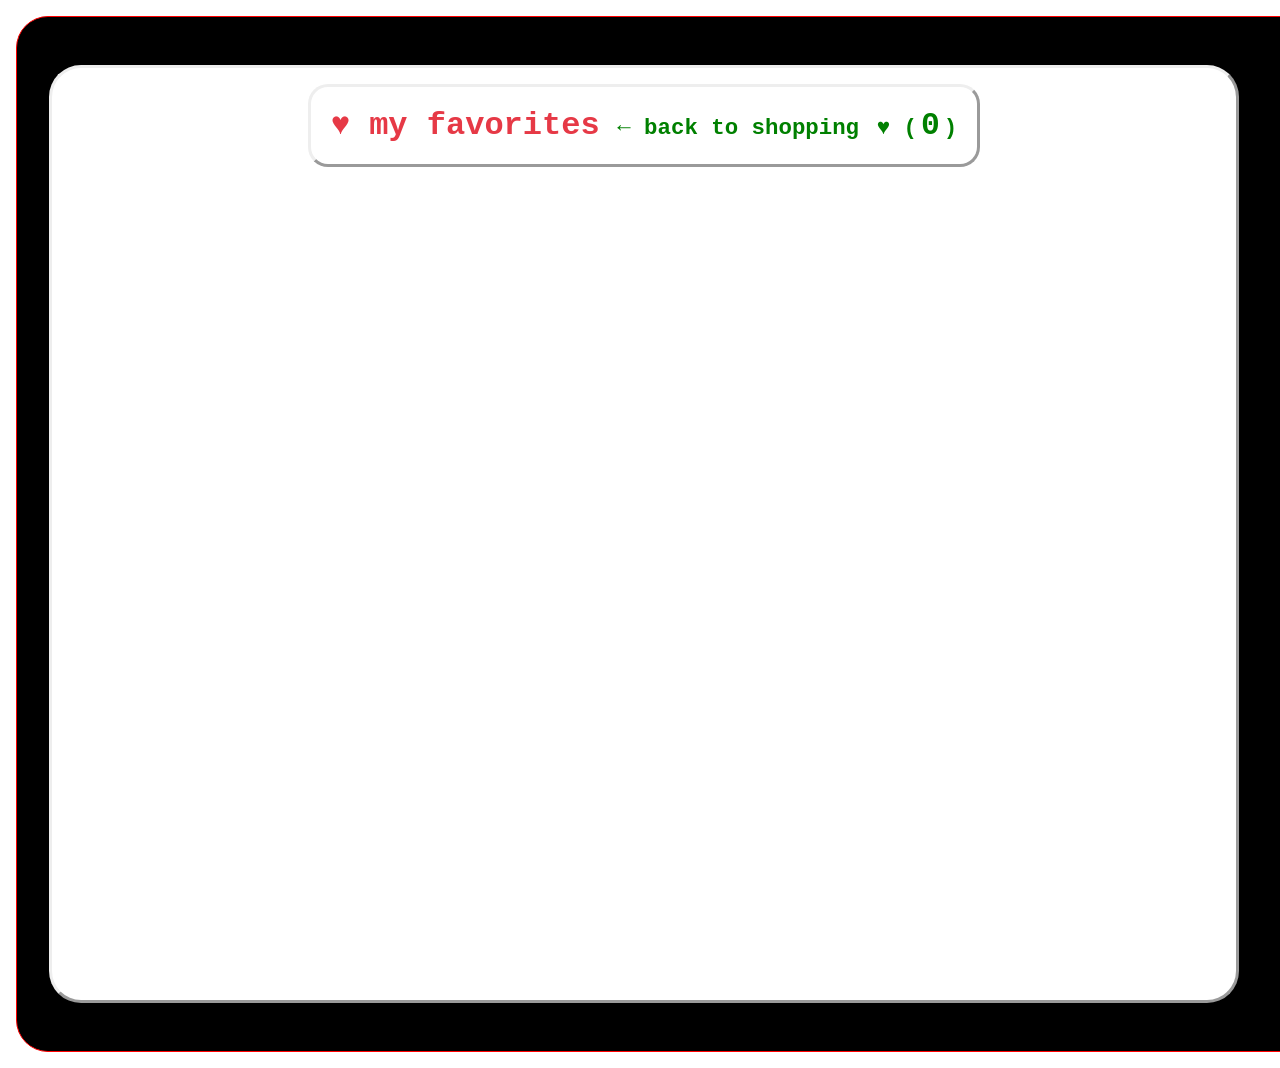
==== index.html/favorites.html @ 65c7c41a "Add files via upload" ====
<!DOCTYPE html>
<html lang="en">
<head>
    <meta charset="UTF-8">
    <meta name="viewport" content="width=device-width, initial-scale=1.0">
    <title>My Favorites - Sean10</title>
    
    <!-- Font Awesome for icons -->
    <link rel="stylesheet" href="https://cdnjs.cloudflare.com/ajax/libs/font-awesome/6.4.2/css/all.min.css" />
    
    <!-- LINK YOUR MAIN CSS HERE TOO -->
    <link rel="stylesheet" href="style.css"> 
    <link rel="stylesheet" href="favorites.css">

    <!-- Data must load before logic -->
   
</head>
<body>
<main>
    
    <div class="back"> <h1>♥️ My Favorites</h1>
        <a href="index.html">← Back to shopping</a>
        <span class="nav-fav">♥️ (<span class="fav-count">0</span>)</span>
    
</div>
   

    <div id="fav-container" class="fav-grid"></div>

    <div id="empty-msg" style="display:none;">
        <!-- <p>No favorites yet.</p> -->
        <a href="index.html">Go shopping</a>
    </div>

</main>
 <script src="products.js"></script> 
    <!-- <script src="favorites-logic.js"></script>  -->
</body>
</html>
---- index.html/style.css ----
@import url('https://fonts.googleapis.com/css2?family=poppins:wght@300;400;500;600;700;800;900&display=swap');
@import url("https://cdn.jsdelivr.net/npm/bootstrap-icons@1.11.3/font/bootstrap-icons.min.css");



:root {
  --bg-color:#333;
  --second-bg-color:#1913468b;
  --text-color:#ededed;
  --main-color:#aa0e9ae0;
  --sean-color:yellowgreen;
}

*{
    margin: 0;
    padding: 0;
}

/* used
p
img
h3
span*2
h6
h7
h1
all items margin top & bottom set to 15px
*/


/* free
  h2
  h4
  h5
*/


  header,footer,.product-container{
    padding: 1em;
    border-radius: 10px;
  }

 

body  {
    border: 1px red solid;
    margin-left: 6em;
    margin-right: 6em;
    margin-top: 1em;
    margin-bottom: 1em;
    padding-top: 5px;
    padding-bottom: 5px;
    padding-left: 15px;
    padding-right: 15px;
    text-transform: lowercase;
  min-height: 100vh;
   background-color:var(--bg-color);
   display: grid;
   grid-template-columns:350px 1fr;
   grid-template-rows: auto 1fr auto;
   grid-template-areas: 
   "header header"
   "sidebar main"
   "sidebar footer";
  }

  header {
    grid-area: header;
     margin-top: 4em;
    font-size: 12px;
    padding-top: 5px;
    padding-bottom: 5px;
    padding-left: 15px;
    margin-left: 6em;
    margin-right: 8em;
    border: 1px red solid;
    text-transform: lowercase;
    justify-content: center;
    align-items: center;
    /* font-family: 'poppins', sans-serif; */
    font-family: 'Courier New', Courier, monospace;
    background: #fff;
  }
  aside {
    grid-area: sidebar;
    /* height:calc( 100vh-280px);
    top: 280px; */
    height:calc( 100vh-500px);
     top: 500px;
   height: 100vh;
    height: 100dvh;
    align-items: center;
    position: sticky;
    margin-left: 6em;
    margin-right: 6em;
    margin-top: 6em;
    font-size: 1rem;
    /* padding-top: 5px; */
    /* padding-bottom: 5px; */
    margin-bottom: 1em;
    padding-left: 15px;
    padding-right: 15px;
    text-transform: lowercase;
    justify-content: center;
    /* overflow-y: auto; */
    scrollbar-width: thin;
    scrollbar-gutter: stable;
    font-family: cursive;
    /* overflow-y: auto; */
  /* Optional: Stylish scrollbars for a cleaner look */
    /* scrollbar-width: thin; */
     /* scrollbar-gutter: stable;(Optional) Prevents the layout from "jumping" when the scrollbar appears or disappears. */
    color: #fff;
    word-spacing: 2px;
    border-radius: 10% 50% 10% 50% / 50% 10% 50% 10%;
    /* start of glass */
   background: rgba(255, 255, 255, 0.2);
   /* background: #fff; */
    backdrop-filter: blur(10px);
    -webkit-backdrop-filter: blur(10px);
    border: 1px solid rgba(255, 255, 255, 0.3);
    box-shadow: 0 4px 30px rgba(0, 0, 0, 0.1);
    padding: 20px;
   /* end of glass */
  }



  aside .sidebar-content {
    text-align: center;
    display: flex;
    flex-direction: column;
    align-items: center;
    justify-content: center;
    border: yellowgreen 2px dotted;
    padding: min(1rem, 8%);
    border-radius: 50% 10% 50% 10% / 10% 50% 10% 50%;;
    margin-bottom: 5rem;
    position: relative;
  }

  
  
/* hidden  cards that don't match the selected category.   START*/
  aside .sidebar-content.hidden {
     display: none !important; }
/* hidden  cards that don't match the selected category.   END*/
 
  aside .sidebar-content:hover {
    transform: scale(1.02);
    box-shadow: 0 4px 8px rgba(0, 0, 0, 0.2);
    transition: transform 0.3s ease, box-shadow 0.3s ease;

  }
    aside .sidebar-content span {
    font-size: 10px;
    font-weight: 800;
    margin: 10px;
    border-radius: 8px;
    text-transform: uppercase;
    border: 1px red solid;
    padding: 5px;
    background: #000;
    color: yellowgreen;
    text-decoration: dotted;
   position: relative;
    right: -4.5rem;
    top: -4rem;
    z-index: -1;
  }


  aside .sidebar-content img {
    border: 2px red solid;
    border-radius: 20px;
    max-width: 100%;
    margin: 5px;
    height: auto;
    aspect-ratio: 1 / 1;
    object-fit: cover;
    /* background: red; */
    padding: min(.2rem, 8%);
    margin-top: -90px;
    rotate: 10deg;
    margin-bottom: 10px;
    height:100px;
     width:110px;
  }

  
  aside .sidebar-content h1 {
    font-size: 0.8rem;
    font-weight: 200;
    /* margin: 10px; */
    align-items: center;
    text-align: center;
    border-radius: 8px;
    text-transform: uppercase;
    border: 1px red solid;
    padding: 5px;
    background-color: #000;
    color: yellowgreen;
  }


  aside .sidebar-content .title {
    color: green;
    padding: 4px;
    background: #fff;
    border-radius: 20px;
    font-size: clamp(1em, (5vh + 1em), 2em);
  }
   /* navButton start/close and open */
 /* --- Small Screens (Mobile) --- */
@media (max-width: 767px) {
  #sidebar {
    display: none; /* Start hidden */
  }

  /* When the JavaScript adds the .open class, show it */
  #sidebar.open {
    position: sticky;
        position: fixed;
        top: -3.7em;
        left: 0;
        width: 80dvw;
        width: 40vw;
        height: 90vh;
        height: 90dvh;
        background: black;
        z-index: 9999;
  }
}

/* --- Large Screens (Desktop) --- */
@media (min-width: 768px) {
  #sidebar {
    display: block !important; /* Always visible on desktop */
  }
  
  #navButton {
    display: none; /* Hide the toggle button on desktop */
  }
}
   /* navButton end/close and open */

  /* Hide all items starting from the 6th one */
  /* Hide all items initially except the first few */
.sidebar-content.product {
    display: none;
}

/* Show only the first 2 items initially (adjust number as needed) */
.sidebar-content.product.visible-item {
    display: block;
}

/* Optional: Add smooth transition */
.sidebar-content.product {
    transition: opacity 0.3s ease;
}

/* When showing all items */
.sidebar-content.product.show-all {
    display: block;
    opacity: 1;
}



/* Button styling */
#toggleBtn {
  margin-top: 10px;
    color: forestgreen;
    /* position: relative; */
    align-items: center;
    text-align: center;
    font-size: 15px;
    text-transform: lowercase;
    display: flex;
    padding: 5px;
    border-radius: 10px;
    background: #000;
}

#toggleBtn:hover{
 background-color: #0056b3;
  border: groove;
  padding: 5px;
}


.pagination-controls {
    display: flex;
    gap: 10px;
    margin-top: 20px;
    justify-content: center;
    margin-top: -3em;
}

.pagination-btn {
    padding: 10px 20px;
    background-color: #f0f0f0;
    border: 1px solid #ddd;
    border-radius: 4px;
    cursor: pointer;
    font-size: 14px;
    height: fit-content;
    transition: all 0.3s ease;
}

.pagination-btn:hover:not(:disabled) {
    background-color: #007bff;
    color: white;
    border-color: #007bff;
}

.pagination-btn:disabled {
    opacity: 0.5;
    cursor: not-allowed;
}

#prevBtn {
    background-color: #6c757d;
    color: white;
}

#nextBtn {
    background-color: #28a745;
    color: white;
}

/* start of channel */
#channel{
  /* width: clamp(150px, 50vw, 120px); */
  display: flex;
  flex-wrap: wrap;
  justify-content: center;
  align-items: center;
  text-align: center;
  padding: min(2em, 5%);
  border: groove 2px;
  overflow: hidden;
  background: #000;
  border-top-left-radius: 20px;
  border-bottom-right-radius: 20px;
  font-family: 'Courier New', Courier, monospace;
    margin-top: 1em;
     transition: all 0.2s ease-out;
}

#channel:hover{
   box-shadow: inset 0 0 0 2px #25D366; /* Inner border effect */
}

#channel ul{
  justify-content: center;
  align-items: center;
  text-align: center;
  padding: min(2em, 5%);
  display: flex;
  flex-wrap: wrap;
  text-decoration: none;
}

#channel li{
  justify-content: center;
  align-items: center;
  text-align: center;
  /* padding: min(2em, 5%); */
  display: flex;
  flex-wrap: wrap;
  text-decoration: none;
  margin: 5px;
  /* padding: min(1em, 10%); */
  font-size: clamp(2em, calc(1vh + 1em), 2em);
}

#channel li .bi{
  font-size: clamp(1em, calc(1vh + 1em), 1em);
  cursor: pointer;
  transition: all 0.3s ease-out;
}
#channel li .bi.modal.active{
      background-color: #333;
    color: white;
    border: 2px solid gold;
}
#channel li .bi:hover{
  transform: scale(1.1); /* Example: slight zoom */
}

#channel li .bi-whatsapp{
  color: #25d366;
}

#channel li .bi-whatsapp:hover {
  /* Add your hover styles here */
  color: teal; /* Example: WhatsApp green */
}

#channel li .bi-telegram{
  color: #24a1de;
}
#channel li .bi-telegram:hover {
  color: #0088cc;
}

#channel p{
       border-radius: 10px;
    color: #000;
    background: orangered;
   padding: min(1em, 2%);
  font-weight: 600;
  font-size: clamp(1em, calc(1vh + 1em), 2em);
}
/* end of channel */



/* END OF SIDEBAR */

  main {
    grid-area: main;
    background: #fff;
    font-family: 'Courier New', Courier, monospace;
      border: 1px red solid;
    /* margin-left: 6em; */
    margin-right: 6em;
    margin-top: 1em;
    margin-bottom: 1em;
    padding-top: 5px;
    padding-bottom: 5px;
    padding-left: 15px;
    padding-right: 15px;
    text-transform: lowercase;
    justify-content: center;
align-items: center; 
  }

  footer {
    grid-area: footer;
  }

/* background blur */
/* .bg-image { */
  /* The image used */
  /* background-image: url("/images/george2.jpg"); */

  /* Add the blur effect */
  /* filter: blur(8px); */
  /* -webkit-filter: blur(8px); */

  /* Full height */
  /* height: 100%; */

  /* Center and scale the image nicely */
  /* background-position: center; */
  /* background-repeat: no-repeat; */
  /* background-size: cover; */
/* } */

/* end of that above */


  /* USED BOX*/
  /* 
   <div class="product-container">  ----1---
       
        <div class="product"  data-category="jewerly">
          <img src="/images/hp z book 15 work station.jpg" alt="hp z book 15"> 
          <div class="group"><h3>hp z book 15</h3> <h5>used</h5></div>
          <p>Price:  <del>$370.4</del><span style="color: forestgreen; font-size: 20px; margin-top: 1px; overflow: hidden;"><b>$344.1</b></span><span>offer 7%</span></p>
          <div class="contacts"><a href="tel:+256750812318"><i class="bi bi-telephone"></i></a>  <a href="#"><i class="bi bi-telegram"></i></a> <a href="whatsapp://+256750812318"><i class="bi bi-whatsapp"></i></a> <a href="#"><i class="bi bi-wechat"></i></a>  <button>Add to Cart</button></div>
         <h6>location; <span>uae abu dhabi</span><iframe src="https://www.google.com/maps/embed?pb=!1m18!1m12!1m3!1d7344.456522077665!2d54.48444080000001!3d24.368420600000007!2m3!1f0!2f0!3f0!3m2!1i1024!2i768!4f13.1!3m3!1m2!1s0x3e5e413ebd13d805%3A0xa30ec5a4782255c4!2sBudget%20Rent%20a%20Car%20%7C%20Musaffah%20Abu%20Dhabi!5e1!3m2!1sen!2sae!4v1722891807268!5m2!1sen!2sae"  allowfullscreen="" loading="lazy" referrerpolicy="no-referrer-when-downgrade"></iframe></h6>
         <div class="piece">1 piece available</div>
        </div>
       
    
    

    
    */

    /* FREE/NEW BOX  ----1---*/  

    /* 
      <div class="product"  data-category="game_controllers">
          <img src="/images/hp z book 15 work station.jpg" alt="hp z book 15"> 
          <div class="group"><h3>  xbox controller</h3> <h5>new</h5></div>
          <p>Price:<del>$71.42</del><span style="color: forestgreen; font-size: 20px; margin-top: 1px; overflow: hidden;"><b>$57.14</b></span><span>offer 20%</span></p>  
          <div class="contacts"><a href="tel:+256750812318"><i class="bi bi-telephone"></i></a>  <a href="#"><i class="bi bi-telegram"></i></a> <a href="whatsapp://+256750812318"><i class="bi bi-whatsapp"></i></a> <a href="#"><i class="bi bi-wechat"></i></a>  <button>Add to Cart</button></div>
          <h6>location; <span>uae abu dhabi</span><iframe src="https://www.google.com/maps/embed?pb=!1m18!1m12!1m3!1d7344.456522077665!2d54.48444080000001!3d24.368420600000007!2m3!1f0!2f0!3f0!3m2!1i1024!2i768!4f13.1!3m3!1m2!1s0x3e5e413ebd13d805%3A0xa30ec5a4782255c4!2sBudget%20Rent%20a%20Car%20%7C%20Musaffah%20Abu%20Dhabi!5e1!3m2!1sen!2sae!4v1722891807268!5m2!1sen!2sae"  allowfullscreen="" loading="lazy" referrerpolicy="no-referrer-when-downgrade"></iframe></h6>
          <!-- <div class="supplier"><span>MADE IN</span><img src="https://upload.wikimedia.org/wikipedia/commons/thumb/f/fc/Flag_of_Mexico.svg/1920px-Flag_of_Mexico.svg.png" alt=""></div> -->
         <div class="between">min.order: 1 piece</div>
        </div>
       
        
        */
 





        /* END OF RETURN BOX */

        /* nav button{
          display: none;
        } */

  header p {
    margin: 5px;
    overflow: hidden;
    color: yellowgreen;
    opacity: .7;
    font-size: clamp(1rem ,calc(7vh + 1rem), 1rem);
    padding: 5px;
    font-weight: 900;
    background: #333;
    border-radius: 4px;
    border: 1px red solid;
    justify-content: center;
    align-items: center;
  }


  


.logo {
  overflow: hidden;
  border: 1px red solid;
  justify-content: center;
  align-items: center;
  padding:1em;
  font-family: 'Courier New', Courier, monospace;
}

.logo .logo  {
  /* background: linear-gradient(to left, #4CAF50, blue, cyan, red, yellowgreen);  */
    /* background: linear-gradient(to left, black, yellow, red); */
    /* background-clip: text; */
    /* color: transparent; */
    color: green;
    border-radius: 10% 20% 40%;
    border-right-style: hidden;
    padding: 5px;
    /* border-radius: 10px; */
    text-decoration: none;
    font-size: 40px;
    font-weight: 800;
    border-top: solid;
    /* color: peru; */
    animation: bounce 7s infinite;
}


@keyframes bounce {
  0%, 20%, 50%, 80%, 100% {
    transform: translateY(0);
  }
  40% {
    transform: translateY(-30px);
  }
  60% {
    transform: translateY(-15px);
  }
 
}





  /* search */

 form{
  border: 1px red solid;
  padding: 5px;
  justify-content: center;
  align-items: center;
 }

.logo span {
  float: right;
display: inline-flex;
align-items: center;
}

.logo span input[type="search"] {
  font-family: 'Courier New', Courier, monospace;
padding: 10px;
border: 1px solid #ccc;
border-radius: 7px 0 0 7px; /* Match button border radius */
width: 65%;
/* border: #000 inset 3px; */
border: groove;
}

.logo span button {
  font-family: 'Courier New', Courier, monospace;
  font-size: 12px;
padding: 10px 20px;
background-color: #4CAF50;
color: white;
border: none;
border-radius: 0 7px 7px 0;
cursor: pointer;
border: #333 solid 1px;
}


.logo span button:hover{
transform: scale(1.1);
color: yellow;
}


/* sign */

.logo .login  {
  justify-content: center;
  align-items: center;
  border: red 1px solid;
  width: 300px;
  justify-content:space-between;
  align-items: center;
  display: flex;
  flex-wrap: wrap;
  gap: 30px;
  padding: 10px;
  position: relative;
  margin-right: 50px;
}
.logo .login  a{
  color:red;
  background: none;
  cursor: pointer;
  font-size: 20px;
  text-decoration: none;
}


.logo .login  a:hover{
  color: green;
}
/* sign end */


/* the icons */
.logo .login .bi-cart {
  font-family: 'poppins', sans-serif;
  color: green;
  font-size: 20px;

}
.logo .login .bi-cart:hover {
  /* transform: scale(1.2); */
  color:blue;
  cursor: pointer;
}
/* icon end */



/* END OF NAV */




/* Target the anchor tags (links) within the list items (li) */
header .buttons{
  top: 0;
  position: sticky;
  justify-content:space-between;
  align-items: center;
  display:flex;
 flex-wrap: wrap;
 text-align: center;
}


header .buttons button{
  /* top: 0;
  position: sticky; */
 text-transform: lowercase;
 margin: 4px;
  /* Set the text decoration to none to remove the underline */
  text-decoration: none;
  /* Set the initial font color */
  color: #333/* Adjust this value for your desired color */;
  opacity: 1.8;
  font-size: clamp(0.7rem ,calc(7vh + 1rem), 1rem);
  font-weight: 600;
  background-color: #ccc;
  padding: 4px;
  gap: 10px;
  cursor: pointer;
  border-radius: 6px;

}


/* Style for the hover effect (when the mouse is over a link) */
header .buttons button:hover{
  transform: scale(1.1);
  /* Change the color on hover */
  color: #007bff; /* Adjust this value for your desired hover color */
  /* Optionally, add a slight font weight increase for emphasis */
  font-weight: bold;
}



/* home */
header  .buttons .all{
  background-color: forestgreen;
  color: #fff;
  font-family: 'poppins',sans-serif;
  text-transform: uppercase;
  margin-right: 30px;
  letter-spacing: 2px;
}
header  .buttons   .all:hover{
  color: green;
  background-color: transparent;
  /* border: groove; */
}

.filter-btn.active {
    background-color: #333;
    color: white;
    border: 2px solid gold; /* Or your brand color */
}
/* end of all */




 .product-container h3 {
    color: #fff;
    font-size: clamp(1em, calc(1vh + 1em), 1em);
    text-transform: uppercase;
    font-weight: 800;
    border-radius: 10px;
    padding: 3px;
    margin: 3px;
    /* margin-top: -1.5rem; */
    /* border: red 1px solid; */
    cursor: none;

    /* The Secret Sauce */
    overflow: hidden;       /* Hides the text when it leaves the border */
    white-space: nowrap;    /* Forces text onto one single long line */
    display: block;         /* Changed from -webkit-box to standard block */
}

.product-container h3 span {
    /* padding-left: 100%;     Starts the text off-side to the right */
    display: inline-block;
    /* Remove padding-left: 100% for this version */
    
    /* 'alternate' makes it go back and forth.
       '5s' is the speed—adjust based on title length.
    */
    animation: marquee-bounce 5s linear infinite alternate;
   
}

/* The Animation */
@keyframes marquee-bounce {
    0% {
        transform: translateX(0%);
    }
    100% {
        /* This moves the text left until the end of the text 
           hits the right edge of the container */
        transform: translateX(calc(-100% + 100px)); 
    }
}

/* Optional: Pause on hover so people can actually read it! */
.product-container h3:hover span {
    animation-play-state: paused;
}


.product-container {
  overflow: hidden;
  /* border: 1px solid red; */
  background-color: #000;
  /* background-image: url(/images/george2.jpg); */
  justify-content: center;
  align-items: center;
  display: flex;
  flex-wrap: wrap;
  text-align: center;
  height: 80vh;
    height: 80dvh;
}



 .product-container .product {
  display: flex;
  flex-wrap: wrap;
  justify-content:center;
  align-items: center;
   width: fit-content;
    height: fit-content;
    /* overflow: hidden; */
    margin: 10px;
    font-size: 12px;
    padding: 10px;
   
/* start of glass */
   background: rgba(255, 255, 255, 0.2);
   /* background: #fff; */
    backdrop-filter: blur(10px);
    -webkit-backdrop-filter: blur(10px);
    border-radius: 10% 50% 10% 50% / 50% 10% 50% 10%;
    border: 1px solid rgba(255, 255, 255, 0.3);
    box-shadow: 0 4px 30px rgba(0, 0, 0, 0.1);
    padding: 20px;
   /* end of glass */
   
  }
  
  .product-container .product:hover {
    transform: scale(1.02);
    box-shadow: 0 4px 8px rgba(0, 0, 0, 0.5);
    transition: transform 0.3s ease, box-shadow 0.3s ease;
    border: groove 4px;

  }
  

  
/* hidden  cards that don't match the selected category.   START*/
.product-container .product.hidden {
  display: none;
}
/* hidden  cards that don't match the selected category.   END*/


     
.product-container  .product .image_BX {
    width: 125px;
    height: fit-content;
    /* overflow: hidden; */
    /* border: red 1px solid; */
    border-radius: 10px;
    /* justify-content: center; */
    align-items: center;
    /* flex-direction: column; */
    text-align: center;
    /* height: auto; */
    aspect-ratio: 1 / 1;
    object-fit: cover;
    margin: 1px;
}

     
.product-container  .product .image_BX  img {
  /* border: red 1px dotted; */
    padding: 3px;
    display: flex;
    flex-wrap: wrap;
    background: yellow;
    /* justify-content: center; */
    align-items: center;
    text-align: center;
    /* padding-bottom: 1rem; */
    /* height: auto; */
    /* aspect-ratio: 1 / 1; */
    /* object-fit: cover; */
    margin: 5px;
    /* padding: 5px 5px; */
    /* overflow: hidden; */
    /* background: #999; */
    padding: 1px;
    border-radius: 20px;
    cursor: pointer;
    
}


/* ============================================
   STARTB OF PRODUCTS PREVIEW (The Detail Window)
   ============================================ */
   /* ============================================
   PRODUCTS PREVIEW (The Detail Window)
   ============================================ */
.products-preview {
    position: fixed;
    top: 0; left: 0;
    min-height: 100vh;
    width: 100%;
    border: dotted grey 1px;
    /* border-radius: 8px; */
    /* background: rgba(0, 0, 0, 0.8); */
    display: none; /* Hidden by default */
    align-items: center;
    justify-content: center;
    z-index: 1000; /* Level 2: Above the shop, below the modal */
    padding: 10px;

    /* start of glass */
   background: #000;
   /* background: #fff; */
    backdrop-filter: blur(10px);
    -webkit-backdrop-filter: blur(10px);
    /* border-radius: 10% 50% 10% 50% / 50% 10% 50% 10%; */
    border: 1px solid rgba(255, 255, 255, 0.3);
    box-shadow: 0 4px 30px rgba(0, 0, 0, 0.1);
    
   /* end of glass */
}

.products-preview.active {
    display: flex;
}

.products-preview .preview {
    display: none; /* Hidden until targeted */
    justify-content: center;
    align-items: center;
    padding: 2rem;
    text-align: center;
    font-weight: 600;
    background: #fff;
    position: relative;
    width: 90%;
    aspect-ratio: 1/1;
    object-fit: cover;
    height: auto;
    min-height: 80vh;
    height: 80dvh;
    max-width: 600px;
    border-radius: 8px;
    /* Sidebar is 100% of the screen height */
    overflow-y: auto;   /* Scroll only if there are too many items */
    overflow-x: hidden; /* Prevent horizontal shifting/scrolling */
    scroll-behavior: smooth;
    -webkit-overflow-scrolling: touch; /* Extra smooth for iPhone/Safari */

}

.products-preview .preview.active {
    display: inline-block;
}

/* Close Icon for Preview */
.products-preview .preview .fa-times {
    color: green;
    padding: 7px;
    background: transparent;
    border-radius: 50% 10% 30% 40%;
    position: absolute;
    top: 1rem;
    right: 1.5rem;
    cursor: pointer;
    /* color: #444; */
    font-size: 2rem;
    border: groove;
/* THE "EAS" PART: 
       'all' targets color, rotate, and background. 
       '0.3s' is the speed.
       'ease' makes it start and end smoothly. */
    transition: all 0.3s ease; 
}


/* 2. The Hover State */
.products-preview .preview .fa-times:hover {
    color: red;
    rotate: 180deg;
    border-radius: 4% 40% 50% 40%;
    background: #e0e0e0; /* Changed 'grey' to a lighter grey for better 'red' contrast */
}

/* Thumbnail Gallery Grid */
.gallery-grid {
    display: flex;
    flex-wrap: wrap;
    justify-content: center;
    align-items: center;
    padding: 10px;
    border-radius: 10px;
    border: grey dotted 1px;
}
.gallery-grid img{
    border-radius: 10px;
    width: 100px;
    height: 140px;
    max-width: 100%;
    height: auto;
    aspect-ratio: 1/1;
    object-fit: cover;
    background: red;
    display: grid;
    grid-template-columns: repeat(auto-fit, minmax(100px, 1fr));
    gap: 10px;
    margin: 5px;
    border: groove;
}

.product-thumbnail {
    width: 100%;
    height: 20vh;
    height: 20dvh;
    object-fit: cover;
    border: 2px solid #ddd;
    border-radius: 4px;
    cursor: pointer;
    transition: 0.2s;
}

.product-thumbnail:hover {
    border-color: #3498db;
    transform: scale(1.05);
}

 .image-gallery{
  /* border: blue 1px solid; */
  justify-content: center;
  align-items: center;
  padding: 5px;
}

.products-preview h2{
     font-size: clamp(1em, calc(1vh + 1em), 2em);
    color: grey;
    /* background: #777; */
    text-transform: lowercase;
    text-align: center;
    letter-spacing: 2px;
}

/* h3 of preview */
.products-preview .name {
     display: inline-flex;
    flex-wrap: wrap;
    gap: 1rem;
    justify-content: center;
    align-items: center;
    text-align: center;
}
.products-preview .name h3{
    padding: 4px;
    font-size: clamp(1em, calc(1vh + 1em), 1em);
    margin: 3px;
    border-radius: 10px;
    color: #fff;
    /* border: grey dotted; */
    background: darkblue;
    text-transform: lowercase;
    text-align: center;
}
 .products-preview .name span{
    align-items: center;
    justify-content: center;
    font-size: clamp(1.5em, calc(5vh + 1em), 1.rem);
    text-align: center;
    background: green;
    color: white;
    margin: 0.2em;
    padding: 3px;
    text-transform: uppercase;
    border-radius: 15px;
    cursor: pointer;
 }

 .products-preview .name span:hover{
    /* font-size: clamp(1.2em, calc(5vh + 1em), 1.1rem); */
    background: orangered;
 }
 .products-preview .name span .bi{
 font-size: clamp(1.5em, calc(5vh + 1em),1.5rem);
 color: green;
 background: #fff;
 padding: 4px;
  border-radius: 40%;
 }
  .products-preview .name span .bi:hover{
    background: green;
    color: #fff;
 }


  

.products-preview .condition{
  padding: 3px;
     display: flex;
  flex-wrap: wrap;
  align-items: center;
  justify-content: center;
  text-align: center;
  color: #000;;
  font-size: clamp(1.2em, calc(5vh + 1em), 1em);
  font-weight: 600;
  margin: 0.5em;
  text-decoration: overline;
  text-transform: uppercase;
}

.products-preview .condition span{
    display: inline-block; /* Add this line */
    color: #fff;
    background: linear-gradient(90deg, #00bdff, #0079ff);
    border-radius: 50%;
    border: #000 outset 2px;
    padding: 4px;
    overflow: hidden;
    font-style: italic;
    font-weight: 800;
    font-size:  clamp(0.8rem, calc(5vh + 1em), 1rem);
    text-transform: lowercase;
    text-decoration: none;
    box-shadow: 5px 12px 12px #000;
    animation: borderRotate 7s linear infinite;

}


.products-preview .location{
  display: flex;
  flex-wrap: wrap;
  align-items: center;
  justify-content: center;
  text-align: center;
  color: #000;
  font-size: clamp(1.2em, calc(5vh + 1em), 1em);
  font-weight: 600;
  padding: 3px;
  margin: 0.5em;
  text-decoration: underline;
  text-transform: uppercase;
}

.products-preview .location span{
  color: #000;
  opacity: 0.6;
  font-size: clamp(0.6rem, calc(5vh + 1em), 0.9rem);
  font-style: cursive;
  background-color: cyan;
  text-transform: lowercase;
}




/* start of Pricing and Buttons */
.products-preview .contact_seller{
  overflow: hidden;
  /* width: clamp(300px, 50vw, 800px); */
  background: #fff;
  border: inset;
  border-radius: 4px;
  color: #000;
  justify-content: center;
  align-items: center;
  text-align: center;
  font-family: 'Courier New', Courier, monospace;
  font-size: clamp(1rem, (5vh + 1em), 1.2em);
  padding: 1em;
}

.products-preview .contact_seller ul{
  text-decoration: none;
  background: #fff;
  border:  outset;
  border-radius: 7px;
  justify-content: center;
  align-items: center;
  text-align: center;
  display:flex;
  flex-wrap: wrap;
  pad: 1em;
}
 

.products-preview .contact_seller ul li{
  justify-content: center;
  align-items: center;
  text-align: center;
  display: inline-flex;
  /* flex-wrap: wrap; */
  padding: 1em;
 /* gap: 1em; */
}
 

.products-preview .contact_seller ul li a{
  /* t (to left, blue, red, green); */
  /* background: linear-gradient(to left, #4CAF50, blue, cyan, red, yellowgreen);
  background-clip: text;
  color: transparent; */
  color: green;
  background: #fff;
  font-size: clamp(1.5em, calc(5vh + 1em), 2em);
  cursor: pointer;
}


.products-preview .contact_seller ul li a:hover{
  font-size: clamp(2em, calc(5vh + 1em), 1em);
  
}



.products-preview form{
  border: 1px green solid;
  justify-content: center;
  align-items: center;
  text-align: center;
background: #fff;
font-weight: bold;
padding: 1rem;
overflow: hidden;
border-radius: 20px;
/* font-size: clamp(1rem, (50vhv + 1em), 2em); */
font-family: "poppins", sans-serif;
}


.products-preview form input{
  padding: 2px;
border-radius: 20px;
width: min-content;
/* font-size: clamp(1rem, (50vhv + 1em), 2em); */
font-family: Georgia, 'Times New Roman', Times, serif;
}



.products-preview form  .placeholder{
  text-align: center;
  align-items: center;width: min-content;
  /* font-size: clamp(1rem, (50vhv + 1em), 2em); */
 background: linear-gradient(to left, #4CAF50, blue, cyan, red, yellowgreen);
  background-clip: text;
  color: transparent;
 font-weight: bold;
 font-family: "poppind",sans-serif;
}


.products-preview form  button{
  text-align: center;
  align-items: center;
  justify-content: center;
  font-size: clamp(1rem, (50vhv + 1em), 2em);
 /* background: linear-gradient(to left, #4CAF50, blue, cyan, red, yellowgreen);
  background-clip: text;
  color: transparent; */
  background: green;
  color: #fff;
 font-weight: bold;
 font-family: "poppind",sans-serif;
 border-radius: 5px;
 padding: 4px;
}
/*end of  Pricing and Buttons */


.products-preview .pdtdescription{
     text-align: center;
     align-items:center;
     justify-content: center;
}

/* start of favourites */

    .products-preview nav{
      text-align: center;
      align-items: center;
      justify-content: center;
      display: flex;
      flex-direction: column;
    }

    .products-preview nav a{
      font-size: clamp(1em, calc(5vh + 1em), 1em);
    padding: 4px;
    border-right-style: dashed;
    border-right-color: #e63946;
    color: #e63946;
    border-radius: 15px;
    border-left-color: GREEN;
    border-left-style: double;
    border-top-style: ridge;
    border-bottom-style: outset;
    display: inline-flex;
    justify-content: center;
    text-align: center;
    align-items: center;
    flex-wrap: wrap;
    margin: 0.2em;
    cursor: pointer;
    text-decoration: none;
    }

   
   .products-preview .fav-icon {
      position: absolute;
    top: 1em;
    left: 1em;
    background: rgba(255, 255, 255, 0.9);
    border: 1px solid #e63946;
    color: #e63946;
    border-radius: 50%;
    width: 34px;
    height: 34px;
    font-size: 18px;
    cursor: pointer;
    }
  
    .fav-icon.active {
    color: red;
    font-weight: bold;
}

/* end of favourites */

.products-preview  p{
 background: #fff;
    text-align: center;
    margin-top: 0.5em;
    font-size: clamp(1em, calc(6vh + 1em), 1.3em);
    border-radius: 10px;
    color: saddlebrown;
    border-bottom-style: outset;
    border-top: solid;
    font-weight: 500;
}



.products-preview .descriptionTitle{
         color: #fff;
    padding: 3px;
    background: #000;
    text-align: end;
    border-radius: 7px;
    font-size: clamp(1.3em, calc(1vh + 1em), 1em);
    /* font-weight: bolder; */
    display: inline-block;
    text-transform: uppercase;
    text-decoration: underline #fff;
    margin-top: 1em;
}


.products-preview  .paragraph{
   color: green;
    font-size: clamp(1em, calc(1vh + 1em), 1em);
    font-weight: bold;
    text-align: initial;
    font-family: cursive;
    text-transform: capitalize;
    /* text-decoration: underline blue; */
    text-decoration: none;
}


.products-preview .noteTitle{
      display: table;
    align-items: center;
    text-align: center;
    /* display: table; */
    text-decoration: underline green 3px;
    background: #000;
    color: #fff;
    opacity: 0.8;
    margin-top: 1em;
    margin-bottom: 0.2em;
    padding: 5px;
    border-radius: 20px 20px 0;
    font-size: clamp(1.4em, calc(1vh + 1em), 1.3em);
}


.products-preview .note{
  text-align: center;
    align-items: center;
    display: table;
    /* justify-content: center; */
    padding: 5px;
    opacity: 0.9;
    color: #000;
    font-weight: bolder;
    background: orangered;
    text-align: end;
    border-radius: 0 20px 20px;
    font-size: clamp(1em, calc(1vh + 1em), 1em);
    /* font-weight: bolder; */
    text-transform: lowercase;
    margin-left: 4em;
    font-family: 'poppins,sans-serif';
}



.products-preview .water-mark{
        color: red;
    opacity: 0.3;
    text-decoration: dotted;
    text-decoration-line: initial;
    text-decoration-thickness: initial;
    text-decoration-style: dotted;
    text-decoration-color: initial;
    position: absolute;
    font-size: clamp(3em, calc(1vh + 1em), 1em);
}
   /* ============================================
   END OF PRODUCTS PREVIEW (The Detail Window)
   ============================================ */

/* Base Modal State - MUST BE HIDDEN BY DEFAULT */
/* Base Modal - Hidden by default */
/* Base Modal - Covers the WHOLE screen */
.modal {
    display: none; 
    position: fixed;
    top: 0;    /* MUST BE UNCOMMENTED */
    left: 0;   /* MUST BE UNCOMMENTED */
    width: 100vw; /* Use 100vw for full width */
    height: 100vh; /* Use 100vh for full height */
    background: rgba(0, 0, 0, 0.9); /* Pure black or slight transparency */
    z-index: 99999; 
    justify-content: center;
    align-items: center;
}

/* Use this class when you show the modal */
.modal.active {
    display: flex !important;
}

.modal-content {
    position: relative;
    display: flex;
    justify-content: center;
    align-items: center;
}

.full-image {
    width: 80dvw;
    height: 80dvh;
    display: block;
    background: #000;
    border-radius: 10px;
    border: 2px solid white;
    object-fit: contain;
}


.close-btn {
    position: absolute;
    top: -40px;
    right: 0;
    color: white;
    font-size: 50px;
    background: none;
    border: none;
    cursor: pointer;
    transition: 0.2s;
}

.close-btn:hover{
     rotate: -180deg;
     transition: 0.2s ease-in-out;
     color: red;
     font-weight: 600;
}
  

/* Ensure preview container doesn't block the modal */
.products-preview {
    z-index: 1000;
}

/* END OF PRD'T MODAL */

   .product-container .product .image_BX .condition {
    display: inline-block; /* Add this line */
    color: #fff;
    background: linear-gradient(90deg, #00bdff, #0079ff);
    border-radius: 50%;
    border: #000 outset 2px;
    padding: 4px;
    overflow: hidden;
    font-style: italic;
    font-weight: 800;
    font-size:  clamp(1em, calc(1vh + 1em), 1em);
    text-transform: lowercase;
    text-decoration: dotted;
    position: relative;
     right: -3.5rem;
    top: 1.5rem;
    /* z-index: -1; */
    /* opacity: 0.6; */
    box-shadow: 5px 12px 12px #000;
    animation: borderRotate 7s linear infinite;

}



@keyframes borderRotate {
  0% { transform: rotate(0deg); }
  100% { transform: rotate(360deg); }
}

.product-container .product .image_BX .price-container {
    overflow: hidden;
    white-space: nowrap;
    display: flex; 
    /* border: 1px solid red; */
    border-radius: 10px;
    background: #fff;
    padding: 5px;
    /* width: 100%; */
    align-items: center;
    align-items: center;
}

.product-container .product .image_BX .price-container span {
    display: inline-block;
    flex-shrink: 0; /* Important: keeps the text long */
    padding-right: 50px; /* Space between the text rounds */
    animation: marquee-scroll 20s linear infinite;
    color: green;
    font-weight: bold;
    align-items: center;
    text-align: center;
    resize: horizontal;
    font-size: clamp(1em, calc(5dvh + 1em), 1.2em);
}

@keyframes marquee-scroll {
    from { transform: translateX(2%); }
    to { transform: translateX(-40%); }

}
/* Optional: Pause on hover so people can actually read it! */
.product-container .product .image_BX .price-container:hover span {
    animation-play-state: paused;
}







.product-container .product .image_BX del{
  font-size: clamp(1em, calc(1vh + 1em), 1em);
  color: brown;
  border-radius: 8px;
  text-decoration: line-through;
  /* border: red 1px solid; */
  background-color: sandybrown;
  padding: 1px;
}




.products-preview .price-container{
  font-size: clamp(1em, calc(5vh + 1em), 1.2em);
    justify-content: center;
    align-items: center;
    text-align: center;
    overflow: hidden;
    border-style: outset;
    padding: 4px;
    margin: 1em;
    display: inline-flex;
    flex-wrap: wrap;
    border-radius: 12px;
}

  

.products-preview  .price-container del{
  font-size: clamp(1em, calc(5vh + 1em), 1em);
  color: brown;
  border-radius: 8px;
  text-decoration: line-through;
  /* border: red 1px solid; */
  background-color: sandybrown;
  padding: 1px;
}

.products-preview .price-container span{
    display: inline-block;
    padding: 5px;
    align-items: center;
    display: flex;
    flex-wrap: wrap;
    justify-content: center;
    color: #fff;
    background: green;
    font-weight: bold;
    text-align: center;
    resize: horizontal;
    /* font-size: clamp(1em, calc(5vh + 1em), 1.2em); */
    border-radius: 10px;
    animation: marquee-scroll 20s linear infinite;
}

@keyframes marquee-scroll {
    from { transform: translateX(0%); }
    to { transform: translateX(-20%); }

}
/* Optional: Pause on hover so people can actually read it! */
.products-preview .price-container:hover span {
    animation-play-state: paused;
}




.products-preview .price-container  del{
    color: orangered;
    background: #fff;
    text-decoration: line-through;
}




  
  /* FOOTER */
  footer {

      border: 1px red solid;
    /* margin-left: 6em; */
    margin-right: 6em;
    margin-top: 1em;
    margin-bottom: 1em;
    padding-top: 5px;
    padding-bottom: 5px;
    padding-left: 15px;
    padding-right: 15px;
    text-transform: lowercase;
    text-align: center;
    padding: 20px;
    background-color:#000;
    opacity: 0.7;
    letter-spacing: 4px;
    font-weight: 800;
    font-size: 15px;
    color: #fff;
    /* font-family: cursive; */
     font-family: 'Courier New', Courier, monospace;

  }




/* Responsive layout - when the screen is less than 600px wide, make the two columns stack on top of each other instead of next to each other */
@media screen and (max-width: 600px) {
  *{
    margin: 0;
    padding: 0;
    text-align: center;
  }

  body{
    margin: 0;
    padding: 0;
    grid-template-columns: 1fr;
  }
  aside{
    position: fixed;
    width: 300px;
    display: none;
  }

  /* start of navButton */
  #navButton{
    position: sticky;
        margin-top: 150px;
        display: flex;
        color: forestgreen;
        padding: 4px;
        border-style: groove;
        border-radius: 10px;
        font-weight: bold;
        
        
  }
  /* end of navButton */

  .header p {
    /* font-size:7px; */
  }

/* start of logo */
     .logo{
      display: flex;
      flex-wrap: wrap;
      align-items: center;
      justify-content: space-evenly;
     }

  .logo .logo {
    font-size: 1rem;
  } 
  /* end of logo */

  /* start of form */
  form{
    margin-top: 1rem;
    padding: 1px;
    border: 1px red solid;
    display: inline-flex;
    align-items: center;
   }
  
  .logo span {
    /* float: right;
  display: inline-flex;
  align-items: center; */
  }
  
  .logo span input[type="search"] {
  padding: 2px;
  width:50px;
  height: 15px;
  font-size: 7px;
  }
  
  .logo span button {
  padding: 2px 3px;
  font-size: 7px;
  }
  
  
  .logo span button:hover{
  transform: scale(1.1);
  color: yellow;
  }
  /* end of form */


  /* start of loGIN */
/* sign */

.logo .login  {
  border: red 1px solid;
 margin-top: 10px;
 padding: 2px;
 margin-right:5px;
 align-items: center;
 display: inline-block;
 width: 70px;
}

.logo .login  a{
  font-size: 8px;
}


.logo .login  a:hover{
  color: green;
}
/* sign end */
  /* end of loGIN */
  

  /* cart */
  /* the icons */
.logo .login .bi-cart {
  font-size: 8px;
  /* margin-left: 5px; */
}
.logo .login .bi-cart:hover {
  /* transform: scale(1.2); */
  /* color:blue;
  cursor: pointer; */
}
/* icon end */


  /* end of cart */
   


  

/* Target the anchor tags (links) within the list items (li) */
header .buttons{
  /* justify-content:space-evenly;
  align-items: center;
  display:flex;
 flex-wrap: wrap; */
 /* padding-top: 2px;
 padding-bottom: 2px; */
}


header .buttons button{
 /* text-transform: lowercase;
 margin: 4px;
  /* Set the text decoration to none to remove the underline */
  text-decoration: none;
  /* Set the initial font color */
  color: #333/* Adjust this value for your desired color */;
  /* opacity: 1.8; */ 
  font-size: 9px;
  /* font-weight: 600;
  background-color: #ccc; */
  /* border-radius: 2px;
  padding: 2px;
  gap: 10px;
  cursor: pointer;
  border-radius: 6px; */

}


/* Style for the hover effect (when the mouse is over a link) */
header .buttons button:hover{
  /* transform: scale(1.1); */
  /* Change the color on hover */
  /* color: #007bff; Adjust this value for your desired hover color */
  /* Optionally, add a slight font weight increase for emphasis */
  /* font-weight: bold; */
}



/* home */
header  .buttons .all{
  /* background-color: black;
  color: #fff;
  font-family: 'poppins',sans-serif;
  text-transform: uppercase;
  margin-right: 30px;
  letter-spacing: 2px; */
}
header  .buttons   .all:hover{
  /* color: green;
  background-color: transparent; */
  /* border: groove; */
}

/* end of all */

 /*start of prdts  */
 .product-container{
  /*  */
 }

 .product-container .product {
    /* width: 100%;
    height: 330px; */
    border-radius: 8px;
  }

  .product-container h3 {
    /* color: peru; */
    /* font-size: 12px; */
   }


  /* .product-container .product .group  {
    display: flex;
    flex-wrap: wrap;
    justify-content: space-evenly;
    align-items: center;
    margin-top: 1px;
    margin-bottom: 1px;
    border: red 1px solid;
    padding: 2px;
    
} */

/* .product-container .product .group h5 {
  padding:2px ;
  margin-left: 1px;
  font-size: 10px;
 
}

  .product-container  .product img {
      width: 100%;
      height: 100px;
      border-radius: 0px;
  }
   */

  
/* ============================================
   STARTB OF PRODUCTS PREVIEW (The Detail Window)
   ============================================ */
   /* ============================================
   PRODUCTS PREVIEW (The Detail Window)
   ============================================ */
.products-preview {
    /* position: fixed;
    top: 0; left: 0;
    min-height: 100vh;
    width: 100%;
    border: dotted grey 1px; */
    /* border-radius: 8px; */
    /* background: rgba(0, 0, 0, 0.8); */
    /* display: none; Hidden by default */
    /* align-items: center;
    justify-content: center; */
    /* z-index: 1000; Level 2: Above the shop, below the modal */
    /* padding: 10px; */

    /* start of glass */
   /* background: #000; */
   /* background: #fff; */
    /* backdrop-filter: blur(10px);
    -webkit-backdrop-filter: blur(10px); */
    /* border-radius: 10% 50% 10% 50% / 50% 10% 50% 10%; */
    /* border: 1px solid rgba(255, 255, 255, 0.3);
    box-shadow: 0 4px 30px rgba(0, 0, 0, 0.1); */
    
   /* end of glass */
}

.products-preview.active {
    /* display: flex; */
}

.products-preview .preview {
    /* display: none; Hidden until targeted */
    /* justify-content: center;
    align-items: center;
    padding: 2rem;
    text-align: center;
    font-weight: 600;
    background: #fff;
    position: relative;
    width: 90%;
    aspect-ratio: 1/1;
    object-fit: cover;
    height: auto;
    min-height: 80vh;
    height: 80dvh;
    max-width: 600px;
    border-radius: 8px; */
    /* Sidebar is 100% of the screen height */
    /* overflow-y: auto;   Scroll only if there are too many items */
    /* overflow-x: hidden; Prevent horizontal shifting/scrolling */
    /* scroll-behavior: smooth; */
    /* -webkit-overflow-scrolling: touch; Extra smooth for iPhone/Safari */

}

.products-preview .preview.active {
    /* display: inline-block; */
    
}

/* Close Icon for Preview */
.products-preview .preview .fa-times {
   font-size: 1.2rem;
    /* color: green;
    padding: 7px;
    background: transparent;
    border-radius: 50% 10% 30% 40%;
    position: absolute;
    top: 1rem;
    right: 1.5rem;
    cursor: pointer;
    /* color: #444; 
    font-size: 2rem;
    border: groove; */
/* THE "EAS" PART: 
       'all' targets color, rotate, and background. 
       '0.3s' is the speed.
       'ease' makes it start and end smoothly. */
    /* transition: all 0.3s ease;  */
   
}


/* 2. The Hover State */
.products-preview .preview .fa-times:hover {
    /* color: red;
    rotate: 180deg;
    border-radius: 4% 40% 50% 40%;
    background: #e0e0e0; Changed 'grey' to a lighter grey for better 'red' contrast */
}

/* Thumbnail Gallery Grid */
.gallery-grid {
    /* display: flex;
    flex-wrap: wrap;
    justify-content: center;
    align-items: center;
    padding: 10px;
    border-radius: 10px;
    border: grey dotted 1px; */
}
.gallery-grid img{
    /* border-radius: 10px;
    width: 100px;
    height: 140px;
    max-width: 100%;
    height: auto;
    aspect-ratio: 1/1;
    object-fit: cover;
    background: red;
    display: grid;
    grid-template-columns: repeat(auto-fit, minmax(100px, 1fr));
    gap: 10px;
    margin: 5px;
    border: groove; */
}

.product-thumbnail {
    /* width: 100%;
    height: 20vh;
    height: 20dvh;
    object-fit: cover;
    border: 2px solid #ddd;
    border-radius: 4px;
    cursor: pointer;
    transition: 0.2s; */
}

.product-thumbnail:hover {
    /* border-color: #3498db;
    transform: scale(1.05); */
}

 .image-gallery{
  /* border: blue 1px solid;
  justify-content: center;
  align-items: center;
  padding: 5px; */
}

.products-preview h2{
  /* font-size: 2rem;
    color: grey;
    /* background: #777; */
    font-size: 1.2rem;
}

.products-preview h3{
  /* font-size: 1.2rem;
    margin: 3px;
    border-radius: 10px;
    color: darkblue;
    border: grey dotted;
    background: #777;
    text-transform: lowercase;
    text-align: center; */
}


.products-preview .contact_seller ul li a{
  /* background: #fff;
  color: green; */
}


.products-preview form{
  margin-bottom: 1em;
  gap: 3px;
  border: none;
}

.products-preview form input{
  font-size: 10px;
}

.products-preview form  button{
  /* background: green;
  color: #fff; */
}


 
.products-preview .description{
    /* color: #000;
    font-size: 1rem;
    font-weight: 600;
    text-align: initial;
    font-family: cursive; */
    margin: 1rem;
    font-family: "poppins",sans-serif;
    text-transform: capitalize;
    /* padding: 1rem; */
}
.products-preview .description p{
   /*  */
}


.products-preview  .paragraph{
   font-family: "poppins",sans-serif;
}

.products-preview .water-mark{
        /* color: red;
    opacity: 0.3;
    text-decoration: dotted;
    text-decoration-line: initial;
    text-decoration-thickness: initial;
    text-decoration-style: dotted;
    text-decoration-color: initial;
    position: absolute;
    font-size: 3rem; */
    font-size: 2rem;
}


/* 
.buttons .cart { background: #333; color: #fff; }
.buttons .buy { background: #3498db; color: #fff; } */
   /* ============================================
   END OF PRODUCTS PREVIEW (The Detail Window)
   ============================================ */

/* Base Modal State - MUST BE HIDDEN BY DEFAULT */
/* Base Modal - Hidden by default */
.modal {
    /* display: none; /* JS will change this to flex 
    position: fixed;
    top: 0;
    left: 0;
    width: 100%;
    height: 100%;
    background: #000;
    z-index: 99999; /* Higher than everything else 
    justify-content: center;
    align-items: center; */
}

.modal.active {
    /* display: flex !important; */
}

.modal-content {
    /* position: relative;
    max-width: 90%;
    max-height: 90%; */
}

.full-image {
    /* /* max-width: 100%;
    max-height: 90vh;
    display: none; /* Hidden until loaded 
    border: 3px solid white;
    justify-content: center;
    align-items: center;
    background: #000;  */
}

.full-image.loaded {
    /* display: block !important;
    border-radius: 10px;
    border: grey 0.5px dotted */
}

.close-btn {
    /* position: absolute;
    top: -40px;
    right: 0;
    color: white;
    font-size: 50px;
    background: none;
    border: none;
    cursor: pointer;
    transition: 0.2s; */
}

.close-btn:hover{
     /* rotate: -180deg;
     transition: 0.2s ease-in-out;
     color: red;
     font-weight: 600; */
}
  

/* Ensure preview container doesn't block the modal */
.products-preview {
    /* z-index: 1000; */
}

/* END OF PRD'T MODAL */

  
.product-container .product p {
  font-size: 13px;
}
.product-container .product p b {
  font-size: 13px;
}

.product p span {
  font-size: 13px;
 }


del {
  font-size: 10px;
}





}
/* END OF 600PX */  



/* START OF 768PX */
/* Styles for larger screens (Tablets and Desktops - as before) */

 @media screen and (min-width: 601px) and (max-width: 768px)  {


 }

/* END OF 768PX  */

  

/* START OF 992PX */
  @media screen and (min-width: 769px) and (max-width: 992px) {
    #sidebar {
    display: block !important; /* Force visibility on large screens */
    position: static;}
  }
/* END OF 992PX  */

/* END OF 993  LARGER SCREENS */



/*sm*/
/* @media  (min-width:640px) {} */

/*ms   tablets*/
/* @media  (min-width:768px) {} */

/*ls*/
/* @media  (min-width:1024px) {} */

/*xl*/
/* @media  (min-width:1280px) {} */

/*2xl*/
/* @media  (min-width:1536px) {} */

/*END OF sean @media */
---- index.html/favorites.css ----
@import url('https://fonts.googleapis.com/css2?family=poppins:wght@300;400;500;600;700;800;900&display=swap');
@import url("https://cdn.jsdelivr.net/npm/bootstrap-icons@1.11.3/font/bootstrap-icons.min.css");
/* FAVOURITES PAGE */
*{
    margin: 0;
    padding: 0;
    background: #fff;
}
body{
       display: inline-block;
    background: #000;
    width: 100%;
    margin: 1em;
    padding: 2em;
    align-items: center;
    text-align: center;
    border-radius: 2em;
}

main{
    text-transform: lowercase;
    border-radius: 2em;
    background: #fff;
    display: inline-block;
    text-align: center;
    align-items: center;
    justify-content: space-between;
    border: outset;
    padding: 1em;
    width: 90dvw;
    height: 100dvh;
    height: 100vh;
}
.back{
    display: inline-block;
    text-align: center;
    align-items: center;
    justify-content: space-between;
    border: outset;
    padding: 1em;
    border-radius: 20px;
}

.back h1{

    display: inline-block;
    text-align: center;
    align-items: center;
    padding: 4px;
    border-radius: 10px;
    color: #e63946;
     font-size: clamp(2em, (5vh + 1em), 1em);
    text-decoration: none;
    /* color:#fff; */
    text-align: center;
    align-items: center;
}


.back a, span{
    font-weight: 800;
    padding: 4px;
    border-radius: 10px;
    color: green;
     font-size: clamp(1em, (5vh + 1em), 1.4em);
    text-decoration: none;
    /* color:#fff; */
    text-align: center;
    align-items: center;
}



.fav-container{
  padding: 4px;
  color: green;
  background: blue;
  border-style: outset;
  border-radius: 20px;
  font-size: clamp(1.2em, (5vh + 1em), 1.5em);
  text-align: center;
  align-items: center;
  justify-content: space-between;
  display: flex;
  flex-wrap: wrap;
  text-decoration: none;
  width: 100%;
  height: 100vh;
  height: 100dvh;
  border: red 1px solid;
}
.fav-container a{
  color: #e63946;
  background: #fff;
  padding: 4px;
  margin: 0.5em;
}

/* The grid container */
.fav-grid {
    display: grid;
    grid-template-columns: repeat(auto-fill, minmax(200px, 1fr));
    gap: 20px;
    padding: 20px;
}

/* The red heart when active */
.fav-icon.active {
    color: red;
    cursor: pointer;
}

/* The empty message styling */
#empty-msg {
    text-align: center;
    margin-top: 50px;
    font-size: 1.2rem;
    color: #666;
}
/* END OF FAVOURITES PAGE */
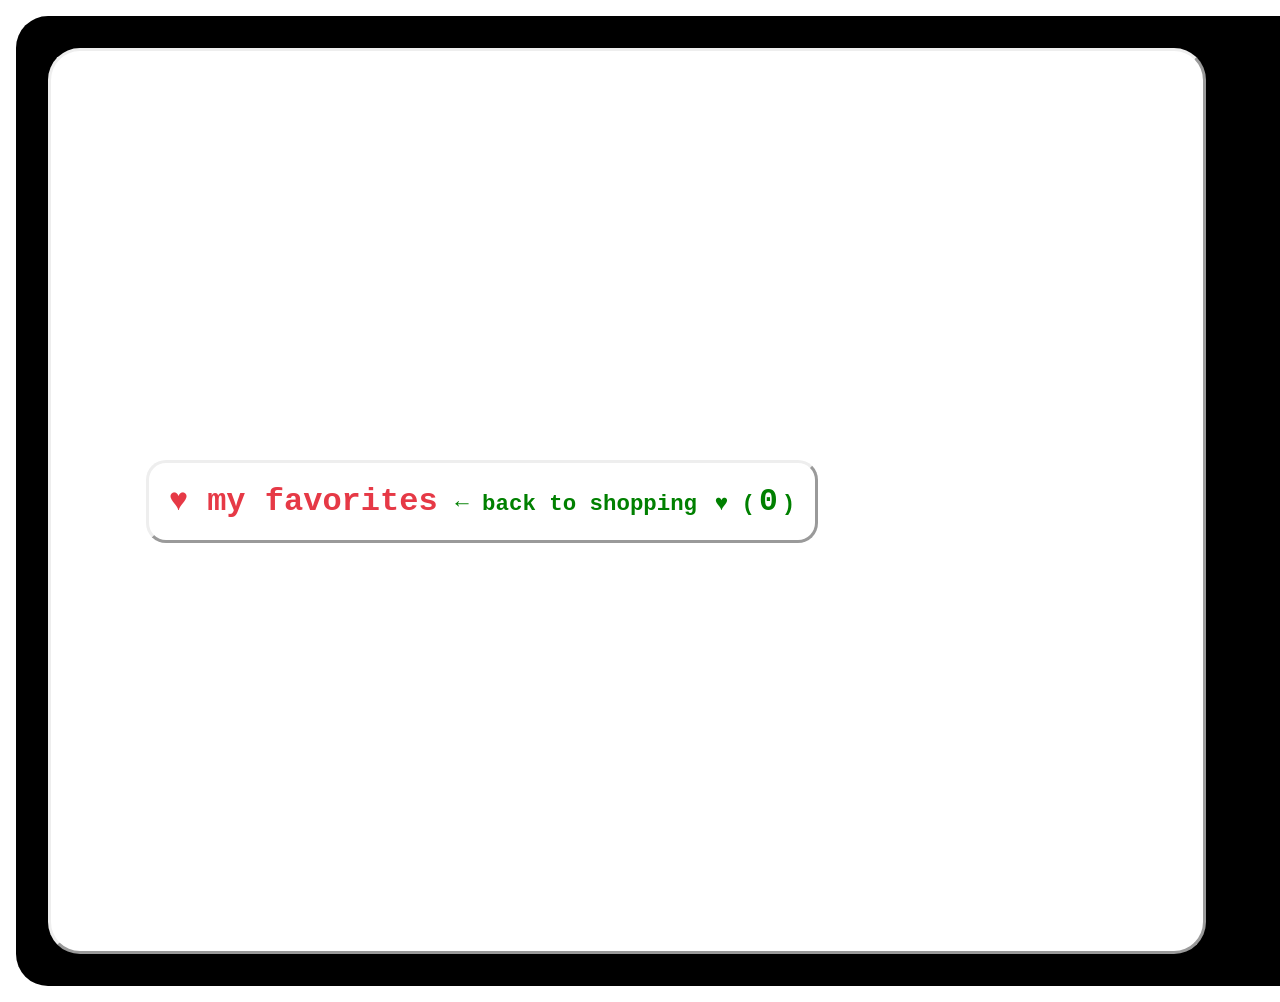
==== commit 7dcc46ca: "Add files via upload" ====
--- a/index.html/favorites.html
+++ b/index.html/favorites.html
@@ -17,21 +17,17 @@
 </head>
 <body>
 <main>
-    
-    <div class="back"> <h1>♥️ My Favorites</h1>
+    <div class="back"> 
+        <h1>♥️ My Favorites</h1>
         <a href="index.html">← Back to shopping</a>
         <span class="nav-fav">♥️ (<span class="fav-count">0</span>)</span>
-    
-</div>
-   
+    </div>
 
     <div id="fav-container" class="fav-grid"></div>
 
     <div id="empty-msg" style="display:none;">
-        <!-- <p>No favorites yet.</p> -->
         <a href="index.html">Go shopping</a>
     </div>
-
 </main>
  <script src="products.js"></script> 
     <!-- <script src="favorites-logic.js"></script>  -->
--- a/index.html/style.css
+++ b/index.html/style.css
@@ -1,5 +1,9 @@
 @import url('https://fonts.googleapis.com/css2?family=poppins:wght@300;400;500;600;700;800;900&display=swap');
 @import url("https://cdn.jsdelivr.net/npm/bootstrap-icons@1.11.3/font/bootstrap-icons.min.css");
+
+
+
+
 
 
 
@@ -43,17 +47,17 @@
  
 
 body  {
-    border: 1px red solid;
-    margin-left: 6em;
-    margin-right: 6em;
-    margin-top: 1em;
-    margin-bottom: 1em;
+    /* border: 1px red solid; */
+    /* margin-left: 6em;
+    margin-right: 6em; */
+    margin: 2em;
     padding-top: 5px;
     padding-bottom: 5px;
     padding-left: 15px;
     padding-right: 15px;
     text-transform: lowercase;
   min-height: 100vh;
+  min-height: 100dvh;
    background-color:var(--bg-color);
    display: grid;
    grid-template-columns:350px 1fr;
@@ -66,6 +70,7 @@
 
   header {
     grid-area: header;
+    
      margin-top: 4em;
     font-size: 12px;
     padding-top: 5px;
@@ -73,7 +78,7 @@
     padding-left: 15px;
     margin-left: 6em;
     margin-right: 8em;
-    border: 1px red solid;
+    /* border: 1px red solid; */
     text-transform: lowercase;
     justify-content: center;
     align-items: center;
@@ -137,6 +142,15 @@
     border-radius: 50% 10% 50% 10% / 10% 50% 10% 50%;;
     margin-bottom: 5rem;
     position: relative;
+       /* start of glass */
+   background: rgba(255, 255, 255, 0.2);
+   /* background: #fff; */
+    backdrop-filter: blur(10px);
+    -webkit-backdrop-filter: blur(10px);
+    border: 1px solid rgba(255, 255, 255, 0.3);
+    box-shadow: 0 4px 30px rgba(0, 0, 0, 0.1);
+    padding: 10px;
+   /* end of glass */
   }
 
   
@@ -158,7 +172,7 @@
     margin: 10px;
     border-radius: 8px;
     text-transform: uppercase;
-    border: 1px red solid;
+    /* border: 1px red solid; */
     padding: 5px;
     background: #000;
     color: yellowgreen;
@@ -171,7 +185,11 @@
 
 
   aside .sidebar-content img {
-    border: 2px red solid;
+    font-family: sans-serif;
+    color: green;
+    background: #fff;
+    font-size: clamp(1em, calc(5vh + 1em), 1.1em);
+    /* border: 2px red solid; */
     border-radius: 20px;
     max-width: 100%;
     margin: 5px;
@@ -187,6 +205,20 @@
      width:110px;
   }
 
+
+  #show_more{
+ font-size: clamp(1em, calc(5vh + 1em), 1.1em);
+    cursor: pointer;
+    padding: 4px;
+    text-align: center;
+    align-items: center;
+    display: inline-block;
+    margin: .2em;
+    margin-top: 1em;
+    border-radius: 10px;
+    color: #fff;
+    background: green;
+}
   
   aside .sidebar-content h1 {
     font-size: 0.8rem;
@@ -196,7 +228,7 @@
     text-align: center;
     border-radius: 8px;
     text-transform: uppercase;
-    border: 1px red solid;
+    /* border: 1px red solid; */
     padding: 5px;
     background-color: #000;
     color: yellowgreen;
@@ -210,26 +242,48 @@
     border-radius: 20px;
     font-size: clamp(1em, (5vh + 1em), 2em);
   }
-   /* navButton start/close and open */
+  
  /* --- Small Screens (Mobile) --- */
-@media (max-width: 767px) {
+  
+ @media screen and (min-width: 600px) and (max-width: 700px)  {
+  #sidebar.open {
+    display: block !important;
+        position: fixed;
+        top: -3.7em;
+        left: -5em;
+        width: 80vw;
+        width: 80dvw;
+        height: 90dvh;
+        height: 90vh;
+        background: black;
+        z-index: 9999;
+  }
+ }
+/* --- Small Screens (Mobile) --- */
+@media (max-width: 701px) {
   #sidebar {
-    display: none; /* Start hidden */
+    display: none !important; /* Force hide when closed */
   }
 
   /* When the JavaScript adds the .open class, show it */
   #sidebar.open {
-    position: sticky;
+    /* display: block !important; */
+    #sidebar.open {
+  /* Your existing styles */
+  background: red !important; /* ← Add this test */
+  border: 5px solid red !important; /* Quick visual test */
+}
         position: fixed;
-        top: -3.7em;
-        left: 0;
-        width: 80dvw;
-        width: 40vw;
+        top: -3.5em;
+        left: -5.5em;
+        width: 88vw;
+        width: 88dvw;
+        height: 90dvh;
         height: 90vh;
-        height: 90dvh;
         background: black;
         z-index: 9999;
   }
+  
 }
 
 /* --- Large Screens (Desktop) --- */
@@ -242,36 +296,166 @@
     display: none; /* Hide the toggle button on desktop */
   }
 }
-   /* navButton end/close and open */
-
-  /* Hide all items starting from the 6th one */
-  /* Hide all items initially except the first few */
-.sidebar-content.product {
-    display: none;
-}
-
-/* Show only the first 2 items initially (adjust number as needed) */
-.sidebar-content.product.visible-item {
-    display: block;
-}
-
-/* Optional: Add smooth transition */
-.sidebar-content.product {
-    transition: opacity 0.3s ease;
-}
-
-/* When showing all items */
-.sidebar-content.product.show-all {
-    display: block;
-    opacity: 1;
-}
-
-
-
+/* navENDS */
+/* START OF sidebar preview */
+.sidebar-preview-content{
+  padding: 3px;
+  font-family: 'poppins',sans-serif;
+  justify-content: center;
+  align-items: center;
+  text-align: center;
+  overflow: scroll;
+}
+
+.sidebar-preview-content  .back-btn{
+  margin-bottom: 0.5em;
+    border-radius: 10px;
+    padding: 3px;
+    background: green;
+    color: #fff;
+    font-size: clamp(1em, calc(5vh + 1em), 1em);
+}
+.sidebar-preview-content img{
+  border-radius: 10px;
+  width: 100%;
+  color: orangered;
+  font-family: cursive;
+  font-size: clamp(1em, calc(7vh + 1em), 1em);
+  text-transform: uppercase;
+}
+
+.sidebar-preview-content  h1{
+    padding: 3px;
+    color: orange;
+    text-transform: lowercase;
+    background: #000;
+    border-radius: 8px;
+    margin: 1em;
+    font-size: clamp(1em, (5vh + 1em), 1em);
+}
+
+
+.sidebar-preview-content .moreDetails_container {
+   display: flex; gap: 15px; margin-bottom: 15px;
+   padding: 0;
+   margin: 0;
+   /* border: red 1px solid; */
+   flex-wrap: wrap;
+     justify-content: center;
+  align-items: center;
+  text-align: center;
+  /* margin: -2em; */
+}
+
+.sidebar-preview-content .more-images-grid  {
+         display: flex;
+    flex-wrap: wrap;
+        text-align: center;
+        align-items: center;
+        align-items: center;
+        justify-content: center;
+}
+
+.sidebar-preview-content .more-images-grid img {
+             height: 100px;
+    background: #999;
+    width: 90px;
+    box-shadow: 30px 2px 2px 5px green;
+    padding: 3px;
+    display: grid;
+    border-style: groove;
+    border-radius: 20px;
+    /* grid-template-columns: repeat(2, 1fr); */
+    grid-template-columns: repeat(auto-fit, minmax(80px, 1fr));
+}
+
+
+.sidebar-preview-content .moreDetails_container .fellows {
+   display: flex; 
+   gap: 15px;
+    margin-bottom: 15px;
+  padding: 1px;
+  flex-wrap: wrap;
+    justify-content: center;
+  align-items: center;
+  text-align: center;
+  border-radius: 15px;
+}
+
+.sidebar-preview-content .moreDetails_container h2{
+ font-size: clamp(1em, (5vh + 1em), 1em);
+    color: #999;
+    background: black;
+    border-radius: 8px;
+    padding: 8px;
+    border-radius: 20px;
+    text-transform: capitalize;
+}
+
+
+.sidebar-preview-content .moreDetails_container p{
+  display: inline-block;
+  font-size: clamp(1em, calc(5vh + 1em), 1em);
+    color: green;
+    border-radius: 10px;
+    padding: 3px;
+    text-align: center;
+    align-items: center;
+    background: #ccc;
+    font-weight: 800;
+    margin-bottom: 0.2em;
+}
+.sidebar-preview-content .moreDetails_container p b{
+  display: inline-block;
+  font-size: clamp(1em, calc(5vh + 1em), 1em);
+    color: black;
+    font-weight: 800;
+    text-decoration-line: spelling-error;
+}
+.sidebar-preview-content .moreDetails_container .buy-btn{
+  justify-content: center;
+  align-items: center;
+  text-align: center;
+   background:#25D366;
+   color:white;
+     padding:10px;
+   border-radius:20px;
+    text-decoration:none;
+     display:inline-block;
+}
+.sidebar-preview-content .moreDetails_container .buy-btn .bi-whatsapp{
+  font-size: clamp(1em, calc(5vh + 1em), 1.5em);
+    background: #ee480b;
+    border-radius: 60%;
+    color: #25D366;
+    padding: 5px;
+    text-align: center;
+    align-items: center;
+    display: inline-block;
+}
+
+@media screen and (max-width: 600px){
+  .sidebar-preview-content{
+        height: 70vh;
+        height: 70dvh;
+        margin-top: -2em;
+        overflow-y: scroll;
+        display: flex;
+        flex-wrap: wrap;
+        justify-content: center;
+        align-items: center;
+        text-align: center;
+  }
+  .sidebar-preview-content img{
+  height: 50dvh;
+  height: 50vh;
+}
+}
+/* END OF SIDEBAR preview */
 /* Button styling */
 #toggleBtn {
   margin-top: 10px;
-    color: forestgreen;
+    /* color: forestgreen; */
     /* position: relative; */
     align-items: center;
     text-align: center;
@@ -333,12 +517,12 @@
 /* start of channel */
 #channel{
   /* width: clamp(150px, 50vw, 120px); */
-  display: flex;
-  flex-wrap: wrap;
+  display:inline-grid;
   justify-content: center;
   align-items: center;
   text-align: center;
-  padding: min(2em, 5%);
+  /* padding: min(2em, 5%); */
+  padding: 5px;
   border: groove 2px;
   overflow: hidden;
   background: #000;
@@ -354,13 +538,15 @@
 }
 
 #channel ul{
-  justify-content: center;
-  align-items: center;
-  text-align: center;
-  padding: min(2em, 5%);
-  display: flex;
-  flex-wrap: wrap;
-  text-decoration: none;
+    justify-content: center;
+    align-items: center;
+    text-align: center;
+    /* padding: min(2em, 5%); */
+    padding: 1px;
+    display: flex;
+    flex-wrap: wrap;
+    text-decoration: none;
+   font-size: clamp(1em, calc(5vh + 1em), 1.1em);
 }
 
 #channel li{
@@ -368,8 +554,8 @@
   align-items: center;
   text-align: center;
   /* padding: min(2em, 5%); */
-  display: flex;
-  flex-wrap: wrap;
+  display: inline-block;
+  /* flex-wrap: wrap; */
   text-decoration: none;
   margin: 5px;
   /* padding: min(1em, 10%); */
@@ -407,12 +593,14 @@
 }
 
 #channel p{
-       border-radius: 10px;
+ display: inline-grid;
+    border-radius: 10px;
     color: #000;
     background: orangered;
-   padding: min(1em, 2%);
-  font-weight: 600;
-  font-size: clamp(1em, calc(1vh + 1em), 2em);
+    /* padding: min(1em, 2%); */
+    padding: 4px;
+    font-weight: 600;
+    font-size: clamp(1em, calc(5vh + 1em), 1.1em);
 }
 /* end of channel */
 
@@ -422,10 +610,10 @@
 
   main {
     grid-area: main;
-    background: #fff;
+    /* background: #fff; */
     font-family: 'Courier New', Courier, monospace;
-      border: 1px red solid;
-    /* margin-left: 6em; */
+      /* border: 1px red solid; */
+    /* margin-left: 6em;  */
     margin-right: 6em;
     margin-top: 1em;
     margin-bottom: 1em;
@@ -436,78 +624,18 @@
     text-transform: lowercase;
     justify-content: center;
 align-items: center; 
+text-align: center;
   }
 
   footer {
     grid-area: footer;
   }
 
-/* background blur */
-/* .bg-image { */
-  /* The image used */
-  /* background-image: url("/images/george2.jpg"); */
-
-  /* Add the blur effect */
-  /* filter: blur(8px); */
-  /* -webkit-filter: blur(8px); */
-
-  /* Full height */
-  /* height: 100%; */
-
-  /* Center and scale the image nicely */
-  /* background-position: center; */
-  /* background-repeat: no-repeat; */
-  /* background-size: cover; */
-/* } */
-
-/* end of that above */
-
-
-  /* USED BOX*/
-  /* 
-   <div class="product-container">  ----1---
-       
-        <div class="product"  data-category="jewerly">
-          <img src="/images/hp z book 15 work station.jpg" alt="hp z book 15"> 
-          <div class="group"><h3>hp z book 15</h3> <h5>used</h5></div>
-          <p>Price:  <del>$370.4</del><span style="color: forestgreen; font-size: 20px; margin-top: 1px; overflow: hidden;"><b>$344.1</b></span><span>offer 7%</span></p>
-          <div class="contacts"><a href="tel:+256750812318"><i class="bi bi-telephone"></i></a>  <a href="#"><i class="bi bi-telegram"></i></a> <a href="whatsapp://+256750812318"><i class="bi bi-whatsapp"></i></a> <a href="#"><i class="bi bi-wechat"></i></a>  <button>Add to Cart</button></div>
-         <h6>location; <span>uae abu dhabi</span><iframe src="https://www.google.com/maps/embed?pb=!1m18!1m12!1m3!1d7344.456522077665!2d54.48444080000001!3d24.368420600000007!2m3!1f0!2f0!3f0!3m2!1i1024!2i768!4f13.1!3m3!1m2!1s0x3e5e413ebd13d805%3A0xa30ec5a4782255c4!2sBudget%20Rent%20a%20Car%20%7C%20Musaffah%20Abu%20Dhabi!5e1!3m2!1sen!2sae!4v1722891807268!5m2!1sen!2sae"  allowfullscreen="" loading="lazy" referrerpolicy="no-referrer-when-downgrade"></iframe></h6>
-         <div class="piece">1 piece available</div>
-        </div>
-       
+
+
+
+
     
-    
-
-    
-    */
-
-    /* FREE/NEW BOX  ----1---*/  
-
-    /* 
-      <div class="product"  data-category="game_controllers">
-          <img src="/images/hp z book 15 work station.jpg" alt="hp z book 15"> 
-          <div class="group"><h3>  xbox controller</h3> <h5>new</h5></div>
-          <p>Price:<del>$71.42</del><span style="color: forestgreen; font-size: 20px; margin-top: 1px; overflow: hidden;"><b>$57.14</b></span><span>offer 20%</span></p>  
-          <div class="contacts"><a href="tel:+256750812318"><i class="bi bi-telephone"></i></a>  <a href="#"><i class="bi bi-telegram"></i></a> <a href="whatsapp://+256750812318"><i class="bi bi-whatsapp"></i></a> <a href="#"><i class="bi bi-wechat"></i></a>  <button>Add to Cart</button></div>
-          <h6>location; <span>uae abu dhabi</span><iframe src="https://www.google.com/maps/embed?pb=!1m18!1m12!1m3!1d7344.456522077665!2d54.48444080000001!3d24.368420600000007!2m3!1f0!2f0!3f0!3m2!1i1024!2i768!4f13.1!3m3!1m2!1s0x3e5e413ebd13d805%3A0xa30ec5a4782255c4!2sBudget%20Rent%20a%20Car%20%7C%20Musaffah%20Abu%20Dhabi!5e1!3m2!1sen!2sae!4v1722891807268!5m2!1sen!2sae"  allowfullscreen="" loading="lazy" referrerpolicy="no-referrer-when-downgrade"></iframe></h6>
-          <!-- <div class="supplier"><span>MADE IN</span><img src="https://upload.wikimedia.org/wikipedia/commons/thumb/f/fc/Flag_of_Mexico.svg/1920px-Flag_of_Mexico.svg.png" alt=""></div> -->
-         <div class="between">min.order: 1 piece</div>
-        </div>
-       
-        
-        */
- 
-
-
-
-
-
-        /* END OF RETURN BOX */
-
-        /* nav button{
-          display: none;
-        } */
 
   header p {
     margin: 5px;
@@ -519,7 +647,7 @@
     font-weight: 900;
     background: #333;
     border-radius: 4px;
-    border: 1px red solid;
+    /* border: 1px red solid; */
     justify-content: center;
     align-items: center;
   }
@@ -530,7 +658,7 @@
 
 .logo {
   overflow: hidden;
-  border: 1px red solid;
+  /* border: 1px red solid; */
   justify-content: center;
   align-items: center;
   padding:1em;
@@ -576,7 +704,8 @@
   /* search */
 
  form{
-  border: 1px red solid;
+  border-radius: px;
+  border: none;
   padding: 5px;
   justify-content: center;
   align-items: center;
@@ -711,10 +840,23 @@
   font-weight: bold;
 }
 
+/* START OF DROPDOWN BTN */
+header .location-sort-wrapper{
+  display: inline-block;
+   margin-left: 10px;
+}
+header .location-sort-select {
+    padding: 8px 12px;
+    border-radius: 6px;
+    border: 1px solid #ddd;
+    background: white;
+    cursor: pointer;
+}
+/* END OF DROPDOWN BTN */
 
 
 /* home */
-header  .buttons .all{
+/* header  .buttons .all{
   background-color: forestgreen;
   color: #fff;
   font-family: 'poppins',sans-serif;
@@ -725,8 +867,8 @@
 header  .buttons   .all:hover{
   color: green;
   background-color: transparent;
-  /* border: groove; */
-}
+  
+} */
 
 .filter-btn.active {
     background-color: #333;
@@ -803,26 +945,26 @@
 
 
  .product-container .product {
-  display: flex;
-  flex-wrap: wrap;
-  justify-content:center;
-  align-items: center;
-   width: fit-content;
+  
+    display: flex;
+    text-align: center;
+    flex-wrap: wrap;
+    justify-content: center;
+    align-items: center;
+    width: fit-content;
     height: fit-content;
     /* overflow: hidden; */
-    margin: 10px;
-    font-size: 12px;
-    padding: 10px;
+    margin: 9px;
+    font-size: 15px;
+    padding: 2px;
    
 /* start of glass */
-   background: rgba(255, 255, 255, 0.2);
-   /* background: #fff; */
+   /* background: rgba(255, 255, 255, 0.2);
     backdrop-filter: blur(10px);
     -webkit-backdrop-filter: blur(10px);
     border-radius: 10% 50% 10% 50% / 50% 10% 50% 10%;
-    border: 1px solid rgba(255, 255, 255, 0.3);
-    box-shadow: 0 4px 30px rgba(0, 0, 0, 0.1);
-    padding: 20px;
+    box-shadow: 0 4px 30px rgba(0, 0, 0, 0.1); */
+    /* padding: 10px; */
    /* end of glass */
    
   }
@@ -831,7 +973,7 @@
     transform: scale(1.02);
     box-shadow: 0 4px 8px rgba(0, 0, 0, 0.5);
     transition: transform 0.3s ease, box-shadow 0.3s ease;
-    border: groove 4px;
+    border: none;
 
   }
   
@@ -846,6 +988,11 @@
 
      
 .product-container  .product .image_BX {
+  color: green;
+    font-family: 'Courier New', Courier, monospace;
+    font-size: clamp(1em, calc(5vh + 1em), 1em);
+    width: clamp(75px, 120px, 120px);
+    height: max-content;
     width: 125px;
     height: fit-content;
     /* overflow: hidden; */
@@ -865,8 +1012,6 @@
 .product-container  .product .image_BX  img {
   /* border: red 1px dotted; */
     padding: 3px;
-    display: flex;
-    flex-wrap: wrap;
     background: yellow;
     /* justify-content: center; */
     align-items: center;
@@ -1038,6 +1183,19 @@
     letter-spacing: 2px;
 }
 
+.products-preview  h3{
+    padding: 4px;
+    font-size: clamp(1em, calc(1vh + 1em), 1em);
+    margin: 3px;
+    border-radius: 10px;
+    color: #fff;
+    /* border: grey dotted; */
+    background: green;
+    text-transform: lowercase;
+    text-align: center;
+    display: inline-block;
+}
+
 /* h3 of preview */
 .products-preview .name {
      display: inline-flex;
@@ -1046,18 +1204,9 @@
     justify-content: center;
     align-items: center;
     text-align: center;
-}
-.products-preview .name h3{
-    padding: 4px;
-    font-size: clamp(1em, calc(1vh + 1em), 1em);
-    margin: 3px;
-    border-radius: 10px;
-    color: #fff;
-    /* border: grey dotted; */
-    background: darkblue;
-    text-transform: lowercase;
-    text-align: center;
-}
+    margin: 0.4em;
+}
+
  .products-preview .name span{
     align-items: center;
     justify-content: center;
@@ -1158,27 +1307,45 @@
   /* width: clamp(300px, 50vw, 800px); */
   background: #fff;
   border: inset;
-  border-radius: 4px;
+  border-radius:10px;
   color: #000;
   justify-content: center;
   align-items: center;
   text-align: center;
   font-family: 'Courier New', Courier, monospace;
-  font-size: clamp(1rem, (5vh + 1em), 1.2em);
+  font-size: clamp(1rem, (5vh + 1em), 1em);
   padding: 1em;
 }
+.products-preview .contact_seller h3{
+    padding: 4px;
+    font-size: clamp(1em, calc(1vh + 1em), 1em);
+    margin: 3px;
+    border-radius: 10px;
+    color: #fff;
+    /* border: grey dotted; */
+    background: green;
+    text-transform: lowercase;
+    text-align: center;
+    display: flex;
+    flex-wrap: wrap;
+    justify-content: center;
+    align-items: center;
+}
+
+
 
 .products-preview .contact_seller ul{
   text-decoration: none;
   background: #fff;
   border:  outset;
-  border-radius: 7px;
+  border-radius: 10px;
   justify-content: center;
   align-items: center;
   text-align: center;
-  display:flex;
-  flex-wrap: wrap;
-  pad: 1em;
+  display:inline-flex;
+  /* flex-wrap: wrap; */
+  gap: 10px;
+  margin: 1em;
 }
  
 
@@ -1188,9 +1355,20 @@
   text-align: center;
   display: inline-flex;
   /* flex-wrap: wrap; */
-  padding: 1em;
+  /* background: skyblue;
+  border-radius: 20px; */
+  padding: 4px;
  /* gap: 1em; */
 }
+
+
+.products-preview .contact_seller ul li:hover:active{
+   background-color:chocolate;
+   padding: 6px;
+   border-radius: 20px;
+   /* border: #333 1px unset; */
+}
+
  
 
 .products-preview .contact_seller ul li a{
@@ -1199,73 +1377,50 @@
   background-clip: text;
   color: transparent; */
   color: green;
-  background: #fff;
+  background: transparent;
   font-size: clamp(1.5em, calc(5vh + 1em), 2em);
   cursor: pointer;
 }
 
 
 .products-preview .contact_seller ul li a:hover{
-  font-size: clamp(2em, calc(5vh + 1em), 1em);
-  
-}
-
-
-
-.products-preview form{
-  border: 1px green solid;
-  justify-content: center;
-  align-items: center;
-  text-align: center;
-background: #fff;
-font-weight: bold;
-padding: 1rem;
-overflow: hidden;
-border-radius: 20px;
-/* font-size: clamp(1rem, (50vhv + 1em), 2em); */
-font-family: "poppins", sans-serif;
-}
-
-
-.products-preview form input{
-  padding: 2px;
-border-radius: 20px;
-width: min-content;
-/* font-size: clamp(1rem, (50vhv + 1em), 2em); */
-font-family: Georgia, 'Times New Roman', Times, serif;
-}
-
-
-
-.products-preview form  .placeholder{
-  text-align: center;
-  align-items: center;width: min-content;
-  /* font-size: clamp(1rem, (50vhv + 1em), 2em); */
- background: linear-gradient(to left, #4CAF50, blue, cyan, red, yellowgreen);
-  background-clip: text;
-  color: transparent;
- font-weight: bold;
- font-family: "poppind",sans-serif;
-}
-
-
-.products-preview form  button{
+  font-size: clamp(2em, calc(5vh + 1em), 1em); 
+}
+
+
+
+/*end of  Pricing and Buttons */
+
+/* START OF laptopsDetails */
+ .products-preview .pdtdescription .laptopsDetails{
+  font-weight: lighter;
+    background: orangered;
+    color: #fff;
+    padding: 7px;
+    font-size: clamp(1em, calc(5vh + 1em), 1em);
+    border-radius: 15px;
+    text-align: center;
+    align-items: center;
+    text-decoration: none;
+    text-transform: uppercase;
+    /* width: min-content; */
+    margin: 0.5em;
+    display: inline-flex;
+}
+.products-preview .pdtdescription .laptopsDetails span{
+  border-radius: 10px;
+  background: #fff;
+  color: green;
+  padding: 4px;
+  font-size: clamp(1rem, calc(5vh + 1), 1rem);
+  border-radius: 15px;
   text-align: center;
   align-items: center;
-  justify-content: center;
-  font-size: clamp(1rem, (50vhv + 1em), 2em);
- /* background: linear-gradient(to left, #4CAF50, blue, cyan, red, yellowgreen);
-  background-clip: text;
-  color: transparent; */
-  background: green;
-  color: #fff;
- font-weight: bold;
- font-family: "poppind",sans-serif;
- border-radius: 5px;
- padding: 4px;
-}
-/*end of  Pricing and Buttons */
-
+  text-decoration: none;
+  text-transform: lowercase;
+  margin-left: 1em;
+}
+/* END OF laptopsDetails */
 
 .products-preview .pdtdescription{
      text-align: center;
@@ -1299,7 +1454,7 @@
     text-align: center;
     align-items: center;
     flex-wrap: wrap;
-    margin: 0.2em;
+    margin: 0.5em;
     cursor: pointer;
     text-decoration: none;
     }
@@ -1415,6 +1570,37 @@
     text-decoration-color: initial;
     position: absolute;
     font-size: clamp(3em, calc(1vh + 1em), 1em);
+}
+
+
+
+.products-preview .span{
+        text-align: center;
+    align-items: center;
+    display: flex;
+    flex-wrap: wrap;
+    justify-content: center;
+    padding: 3px;
+    margin: 0.2em;
+    border-style: inset;
+    /* border: aqua 2px outset; */
+    border-radius: 20px;
+    display: inline-flex;
+}
+
+
+.products-preview .span span{
+  margin-right: 2em;
+       padding: 3px;
+    color: orange;
+    font-size: clamp(1em, (5vh + 1em), 1em);
+}
+
+
+.products-preview .span h4{
+       padding: 3px;
+    color: green;
+    font-size: clamp(1em, (5vh + 1em), 1em);
 }
    /* ============================================
    END OF PRODUCTS PREVIEW (The Detail Window)
@@ -1527,6 +1713,7 @@
     /* width: 100%; */
     align-items: center;
     align-items: center;
+    resize: none;
 }
 
 .product-container .product .image_BX .price-container span {
@@ -1538,8 +1725,8 @@
     font-weight: bold;
     align-items: center;
     text-align: center;
-    resize: horizontal;
-    font-size: clamp(1em, calc(5dvh + 1em), 1.2em);
+    resize: none;
+    font-size: clamp(1em, calc(5vh + 1em), 1.2em);
 }
 
 @keyframes marquee-scroll {
@@ -1559,7 +1746,7 @@
 
 
 .product-container .product .image_BX del{
-  font-size: clamp(1em, calc(1vh + 1em), 1em);
+  font-size: clamp(1em, calc(1vh + 1em), 1.2em);
   color: brown;
   border-radius: 8px;
   text-decoration: line-through;
@@ -1572,17 +1759,18 @@
 
 
 .products-preview .price-container{
-  font-size: clamp(1em, calc(5vh + 1em), 1.2em);
+  font-size: clamp(1em, calc(5vh + 1em), 1em);
     justify-content: center;
     align-items: center;
     text-align: center;
     overflow: hidden;
     border-style: outset;
     padding: 4px;
-    margin: 1em;
+    margin: 0.6em;
     display: inline-flex;
     flex-wrap: wrap;
     border-radius: 12px;
+    /* overflow: scroll; */
 }
 
   
@@ -1640,9 +1828,9 @@
   /* FOOTER */
   footer {
 
-      border: 1px red solid;
-    /* margin-left: 6em; */
-    margin-right: 6em;
+      /* border: 1px red solid; */
+    margin-left: 1em;
+    margin-right: 7em;
     margin-top: 1em;
     margin-bottom: 1em;
     padding-top: 5px;
@@ -1673,30 +1861,53 @@
     padding: 0;
     text-align: center;
   }
+  .logo{
+    justify-content: center;
+    align-items: center;
+    text-align: center;
+    display: flex;
+    flex-wrap: wrap;
+  }
+  .logo .logo {
+    font-size: 2em;
+  }
+  header{
+    margin-left: 1em;
+    margin-right: 1em;
+  }
 
   body{
     margin: 0;
     padding: 0;
     grid-template-columns: 1fr;
   }
+  main{
+     margin-left: -5em; 
+    margin-right: 0;
+  }
+
   aside{
     position: fixed;
     width: 300px;
     display: none;
   }
 
+ 
   /* start of navButton */
   #navButton{
-    position: sticky;
+           border-top: outset;
+        z-index: 999999999;
+        position: sticky;
         margin-top: 150px;
         display: flex;
-        color: forestgreen;
+        color: #fff;
+        background: green;
         padding: 4px;
-        border-style: groove;
         border-radius: 10px;
         font-weight: bold;
-        
-        
+  }
+  #navButton.active{
+           background: orangered;
   }
   /* end of navButton */
 
@@ -1704,18 +1915,7 @@
     /* font-size:7px; */
   }
 
-/* start of logo */
-     .logo{
-      display: flex;
-      flex-wrap: wrap;
-      align-items: center;
-      justify-content: space-evenly;
-     }
-
-  .logo .logo {
-    font-size: 1rem;
-  } 
-  /* end of logo */
+
 
   /* start of form */
   form{
@@ -1858,47 +2058,65 @@
 
  /*start of prdts  */
  .product-container{
-  /*  */
+  overflow: scroll;
+        gap: 10px;
+        display: grid;
+        /* grid-template-columns: repeat(2, 1fr); */
+        grid-template-columns: repeat(auto-fit,minmax(80px,1fr));
  }
 
  .product-container .product {
-    /* width: 100%;
-    height: 330px; */
     border-radius: 8px;
+        width: 150px;
+        /* border: 1px red solid; */
+        height: 150px;
+        font-size: 12px;
+        justify-content: center;
+        transform: scale(0.9);
+        text-align: center;
+        align-items: center;
+        margin-left: -2em;
   }
 
   .product-container h3 {
-    /* color: peru; */
-    /* font-size: 12px; */
+    padding: 4px 9px;
+    width: 50%;
+    border: blue 1px solid;
+    text-align: center;
+    align-items: center;
+    display: inline-block;
    }
 
 
-  /* .product-container .product .group  {
-    display: flex;
-    flex-wrap: wrap;
-    justify-content: space-evenly;
-    align-items: center;
-    margin-top: 1px;
-    margin-bottom: 1px;
-    border: red 1px solid;
-    padding: 2px;
-    
-} */
-
-/* .product-container .product .group h5 {
-  padding:2px ;
-  margin-left: 1px;
+
+  .product-container  .product img {
+      width: 70%;
+      height: 70%;
+      max-width: 80px;
+  }
+  
+  .product-container .product .image_BX .condition{
+    /* right: -1.2rem;
+    top: 1.7rem; */
+    font-size: 9px;
+    right: -2.3rem;
+  }
+.product-container .product .image_BX .price-container{
+  padding: 3px;
+    width: 50%;
+    border: green 1px solid;
+    text-align: center;
+    align-items: center;
+    display: inline-block;
+}
+  
+.product-container .product .image_BX .price-container span{
   font-size: 10px;
- 
-}
-
-  .product-container  .product img {
-      width: 100%;
-      height: 100px;
-      border-radius: 0px;
-  }
-   */
-
+}
+  
+.product-container .product .image_BX del{
+  font-size: 8px;
+}
   
 /* ============================================
    STARTB OF PRODUCTS PREVIEW (The Detail Window)
@@ -2214,7 +2432,10 @@
   font-size: 10px;
 }
 
-
+footer{
+  margin-left: -4em;
+    margin-right: 1em;
+}
 
 
 
--- a/index.html/favorites.css
+++ b/index.html/favorites.css
@@ -18,16 +18,20 @@
 }
 
 main{
+   padding: 0;
+    margin: 0;
     text-transform: lowercase;
     border-radius: 2em;
     background: #fff;
-    display: inline-block;
+    display: flex;
+    flex-wrap: wrap;
     text-align: center;
     align-items: center;
-    justify-content: space-between;
+    justify-content: center;
     border: outset;
-    padding: 1em;
+    /* padding: 1em; */
     width: 90dvw;
+    width: 90vw;
     height: 100dvh;
     height: 100vh;
 }
@@ -69,52 +73,63 @@
     align-items: center;
 }
 
-
-
-.fav-container{
-  padding: 4px;
-  color: green;
-  background: blue;
-  border-style: outset;
-  border-radius: 20px;
-  font-size: clamp(1.2em, (5vh + 1em), 1.5em);
-  text-align: center;
-  align-items: center;
-  justify-content: space-between;
-  display: flex;
-  flex-wrap: wrap;
-  text-decoration: none;
-  width: 100%;
-  height: 100vh;
-  height: 100dvh;
-  border: red 1px solid;
-}
-.fav-container a{
-  color: #e63946;
-  background: #fff;
-  padding: 4px;
-  margin: 0.5em;
-}
-
-/* The grid container */
 .fav-grid {
     display: grid;
-    grid-template-columns: repeat(auto-fill, minmax(200px, 1fr));
+    grid-template-columns: repeat(auto-fill, minmax(250px, 1fr));
     gap: 20px;
     padding: 20px;
 }
 
-/* The red heart when active */
+.product-card {
+    border: 1px solid #ddd;
+    border-radius: 8px;
+    padding: 15px;
+    position: relative;
+    transition: transform 0.3s, opacity 0.3s;
+}
+
+.product-card:hover {
+    transform: translateY(-5px);
+    box-shadow: 0 5px 15px rgba(0,0,0,0.1);
+}
+
+.fav-icon {
+    position: absolute;
+    top: 10px;
+    right: 10px;
+    background: white;
+    border: none;
+    font-size: 24px;
+    cursor: pointer;
+    border-radius: 50%;
+    width: 35px;
+    height: 35px;
+    display: flex;
+    align-items: center;
+    justify-content: center;
+    box-shadow: 0 2px 5px rgba(0,0,0,0.1);
+}
+
 .fav-icon.active {
     color: red;
-    cursor: pointer;
 }
 
-/* The empty message styling */
-#empty-msg {
-    text-align: center;
-    margin-top: 50px;
-    font-size: 1.2rem;
+.product-card img {
+    width: 100%;
+    height: 200px;
+    object-fit: cover;
+    border-radius: 4px;
+}
+
+.price {
+    font-size: 18px;
+    font-weight: bold;
+    color: #e44d26;
+}
+
+.condition {
     color: #666;
+    font-size: 14px;
+    margin-top: 5px;
 }
 /* END OF FAVOURITES PAGE */
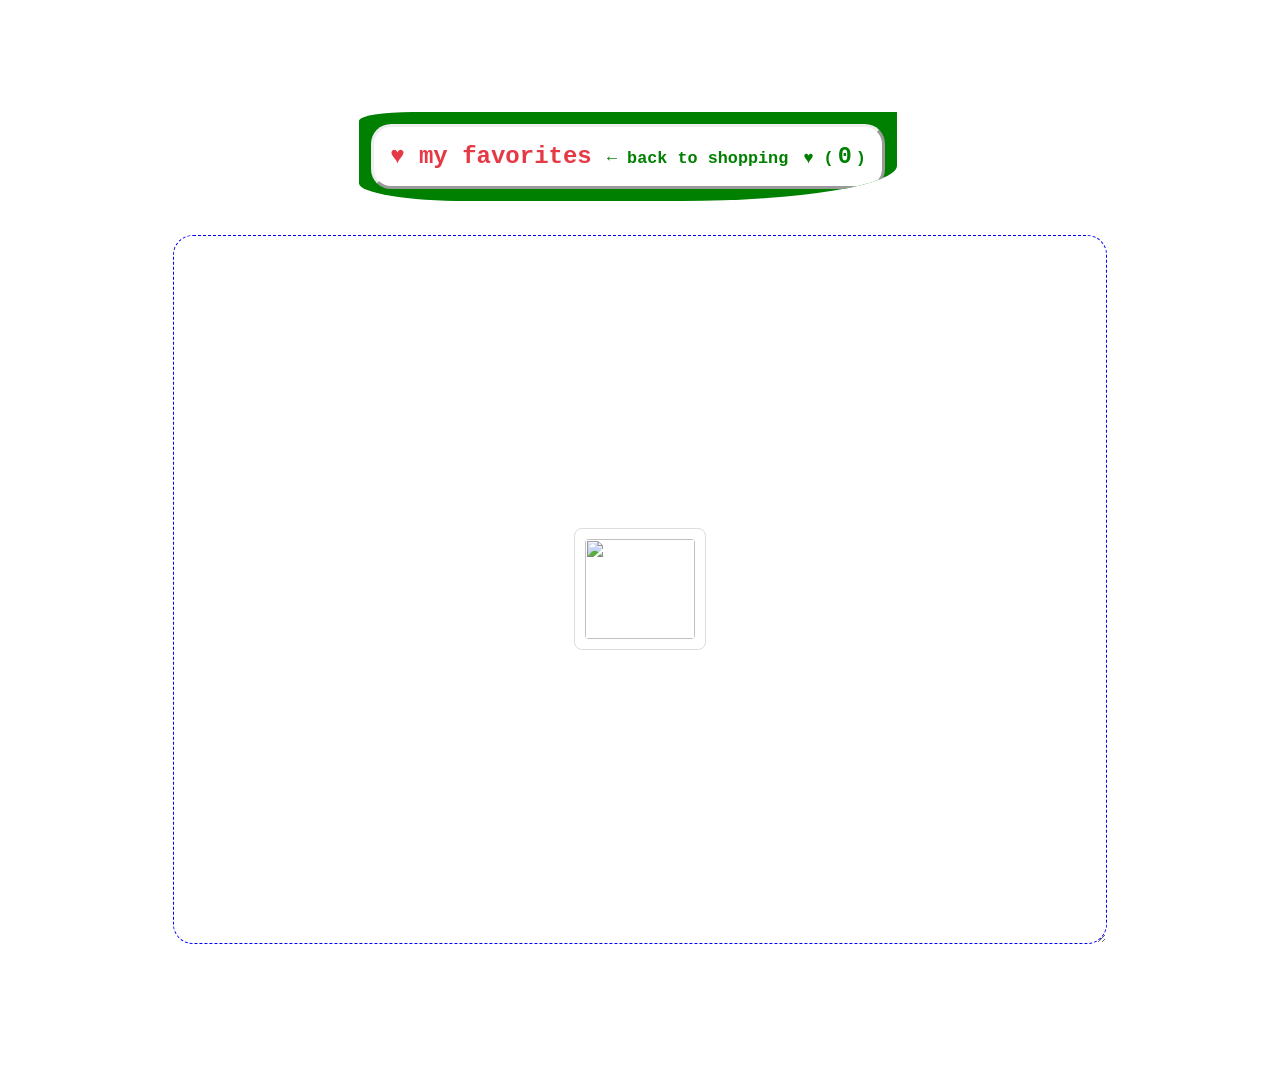
==== commit 3610eac1: "Add files via upload" ====
--- a/index.html/favorites.html
+++ b/index.html/favorites.html
@@ -15,15 +15,25 @@
     <!-- Data must load before logic -->
    
 </head>
-<body>
-<main>
-    <div class="back"> 
+ <header>
+         <div class="back"> 
         <h1>♥️ My Favorites</h1>
         <a href="index.html">← Back to shopping</a>
         <span class="nav-fav">♥️ (<span class="fav-count">0</span>)</span>
     </div>
+    </header>
+<body>
+   
+<main>
+   
 
-    <div id="fav-container" class="fav-grid"></div>
+    <div id="fav-container" class="fav-grid">
+        <div class="card" id="">
+            <img width="110px" height="100px" src="" alt="">
+        </div>
+    </div>
+    
+   
 
     <div id="empty-msg" style="display:none;">
         <a href="index.html">Go shopping</a>
--- a/index.html/style.css
+++ b/index.html/style.css
@@ -205,20 +205,6 @@
      width:110px;
   }
 
-
-  #show_more{
- font-size: clamp(1em, calc(5vh + 1em), 1.1em);
-    cursor: pointer;
-    padding: 4px;
-    text-align: center;
-    align-items: center;
-    display: inline-block;
-    margin: .2em;
-    margin-top: 1em;
-    border-radius: 10px;
-    color: #fff;
-    background: green;
-}
   
   aside .sidebar-content h1 {
     font-size: 0.8rem;
@@ -243,60 +229,65 @@
     font-size: clamp(1em, (5vh + 1em), 2em);
   }
   
+  
  /* --- Small Screens (Mobile) --- */
   
- @media screen and (min-width: 600px) and (max-width: 700px)  {
-  #sidebar.open {
-    display: block !important;
-        position: fixed;
-        top: -3.7em;
-        left: -5em;
-        width: 80vw;
-        width: 80dvw;
-        height: 90dvh;
-        height: 90vh;
-        background: black;
-        z-index: 9999;
-  }
- }
-/* --- Small Screens (Mobile) --- */
-@media (max-width: 701px) {
-  #sidebar {
-    display: none !important; /* Force hide when closed */
-  }
-
-  /* When the JavaScript adds the .open class, show it */
-  #sidebar.open {
-    /* display: block !important; */
-    #sidebar.open {
-  /* Your existing styles */
-  background: red !important; /* ← Add this test */
-  border: 5px solid red !important; /* Quick visual test */
-}
-        position: fixed;
-        top: -3.5em;
-        left: -5.5em;
-        width: 88vw;
-        width: 88dvw;
-        height: 90dvh;
-        height: 90vh;
-        background: black;
-        z-index: 9999;
-  }
-  
-}
-
-/* --- Large Screens (Desktop) --- */
-@media (min-width: 768px) {
-  #sidebar {
-    display: block !important; /* Always visible on desktop */
-  }
-  
-  #navButton {
-    display: none; /* Hide the toggle button on desktop */
-  }
-}
+  /* navButton start/open btn at 600px */
+   #navButton{
+    display: none;
+  }
+   /* navButton end */
+.sidebar-content.product {
+    display: none;
+}
+
+  /* Hide all items starting from the 6th one */
+  /* Hide all items initially except the first few */
+.sidebar-content.product {
+    display: none;
+}
+
+/* Show only the first 2 items initially (adjust number as needed) */
+.sidebar-content.product.visible-item {
+    display: none;
+}
+
+/* Optional: Add smooth transition */
+.sidebar-content.product {
+    transition: opacity 0.3s ease;
+}
+
+/* When showing all items */
+.sidebar-content.product.show-all {
+    display: none;
+    opacity: 1;
+}
+
+/* Button styling */
+#toggleBtn {
+  margin-top: 10px;
+    /* position: relative; */
+    align-items: center;
+    text-align: center;
+    font-size: 15px;
+    text-transform: lowercase;
+    display: flex;
+    padding: 5px;
+    border-radius: 10px;
+}
+
+#toggleBtn:hover{
+ background-color: #000;
+ color: #fff;
+  border: groove;
+  padding: 5px;
+}
+
+  /* navButton END/open btn at 600px */
 /* navENDS */
+
+
+
 /* START OF sidebar preview */
 .sidebar-preview-content{
   padding: 3px;
@@ -335,104 +326,6 @@
 }
 
 
-.sidebar-preview-content .moreDetails_container {
-   display: flex; gap: 15px; margin-bottom: 15px;
-   padding: 0;
-   margin: 0;
-   /* border: red 1px solid; */
-   flex-wrap: wrap;
-     justify-content: center;
-  align-items: center;
-  text-align: center;
-  /* margin: -2em; */
-}
-
-.sidebar-preview-content .more-images-grid  {
-         display: flex;
-    flex-wrap: wrap;
-        text-align: center;
-        align-items: center;
-        align-items: center;
-        justify-content: center;
-}
-
-.sidebar-preview-content .more-images-grid img {
-             height: 100px;
-    background: #999;
-    width: 90px;
-    box-shadow: 30px 2px 2px 5px green;
-    padding: 3px;
-    display: grid;
-    border-style: groove;
-    border-radius: 20px;
-    /* grid-template-columns: repeat(2, 1fr); */
-    grid-template-columns: repeat(auto-fit, minmax(80px, 1fr));
-}
-
-
-.sidebar-preview-content .moreDetails_container .fellows {
-   display: flex; 
-   gap: 15px;
-    margin-bottom: 15px;
-  padding: 1px;
-  flex-wrap: wrap;
-    justify-content: center;
-  align-items: center;
-  text-align: center;
-  border-radius: 15px;
-}
-
-.sidebar-preview-content .moreDetails_container h2{
- font-size: clamp(1em, (5vh + 1em), 1em);
-    color: #999;
-    background: black;
-    border-radius: 8px;
-    padding: 8px;
-    border-radius: 20px;
-    text-transform: capitalize;
-}
-
-
-.sidebar-preview-content .moreDetails_container p{
-  display: inline-block;
-  font-size: clamp(1em, calc(5vh + 1em), 1em);
-    color: green;
-    border-radius: 10px;
-    padding: 3px;
-    text-align: center;
-    align-items: center;
-    background: #ccc;
-    font-weight: 800;
-    margin-bottom: 0.2em;
-}
-.sidebar-preview-content .moreDetails_container p b{
-  display: inline-block;
-  font-size: clamp(1em, calc(5vh + 1em), 1em);
-    color: black;
-    font-weight: 800;
-    text-decoration-line: spelling-error;
-}
-.sidebar-preview-content .moreDetails_container .buy-btn{
-  justify-content: center;
-  align-items: center;
-  text-align: center;
-   background:#25D366;
-   color:white;
-     padding:10px;
-   border-radius:20px;
-    text-decoration:none;
-     display:inline-block;
-}
-.sidebar-preview-content .moreDetails_container .buy-btn .bi-whatsapp{
-  font-size: clamp(1em, calc(5vh + 1em), 1.5em);
-    background: #ee480b;
-    border-radius: 60%;
-    color: #25D366;
-    padding: 5px;
-    text-align: center;
-    align-items: center;
-    display: inline-block;
-}
 
 @media screen and (max-width: 600px){
   .sidebar-preview-content{
@@ -453,25 +346,6 @@
 }
 /* END OF SIDEBAR preview */
 /* Button styling */
-#toggleBtn {
-  margin-top: 10px;
-    /* color: forestgreen; */
-    /* position: relative; */
-    align-items: center;
-    text-align: center;
-    font-size: 15px;
-    text-transform: lowercase;
-    display: flex;
-    padding: 5px;
-    border-radius: 10px;
-    background: #000;
-}
-
-#toggleBtn:hover{
- background-color: #0056b3;
-  border: groove;
-  padding: 5px;
-}
 
 
 .pagination-controls {
@@ -746,35 +620,6 @@
 }
 
 
-/* sign */
-
-.logo .login  {
-  justify-content: center;
-  align-items: center;
-  border: red 1px solid;
-  width: 300px;
-  justify-content:space-between;
-  align-items: center;
-  display: flex;
-  flex-wrap: wrap;
-  gap: 30px;
-  padding: 10px;
-  position: relative;
-  margin-right: 50px;
-}
-.logo .login  a{
-  color:red;
-  background: none;
-  cursor: pointer;
-  font-size: 20px;
-  text-decoration: none;
-}
-
-
-.logo .login  a:hover{
-  color: green;
-}
-/* sign end */
 
 
 /* the icons */
@@ -1445,7 +1290,7 @@
     border-right-color: #e63946;
     color: #e63946;
     border-radius: 15px;
-    border-left-color: GREEN;
+    border-left-color: green;
     border-left-style: double;
     border-top-style: ridge;
     border-bottom-style: outset;
@@ -1555,7 +1400,7 @@
     /* font-weight: bolder; */
     text-transform: lowercase;
     margin-left: 4em;
-    font-family: 'poppins,sans-serif';
+    font-family: 'poppins',sans-serif;
 }
 
 
@@ -1891,24 +1736,51 @@
     width: 300px;
     display: none;
   }
-
  
-  /* start of navButton */
+ 
+  /* navButton START/open btn at 600px */
+  /* end of navButton */
   #navButton{
-           border-top: outset;
+    display: flex;
+       border-top: outset;
         z-index: 999999999;
         position: sticky;
         margin-top: 150px;
         display: flex;
-        color: #fff;
-        background: green;
         padding: 4px;
         border-radius: 10px;
         font-weight: bold;
-  }
-  #navButton.active{
-           background: orangered;
-  }
+        color: #fff;
+        background:green;
+  }   
+#navButton:hover{
+  color: green;
+        background: #fff;
+}
+
+ 
+    .show{
+        /* filter: drop-shadow(2px 4px 6px black); */
+        /* overflow-y: scroll; */
+        /* background-color: #000; */
+        /* filter: drop-shadow(2px 4px 6px black); */
+        align-content: center;
+        text-align: center;
+        display: flex;
+        justify-content: center;
+        flex-wrap: wrap;
+        z-index: 999999;
+        aspect-ratio: 1 / 1;
+        object-fit: cover;
+        top: auto;
+        height: 90vh;
+        height: 90dvh;
+        /* margin: 2rem; */
+        background-clip: text;
+        height: 90dvh;
+        width: stretch;
+  }
+  /* navButton END/open btn at 600px */
   /* end of navButton */
 
   .header p {
@@ -1917,64 +1789,7 @@
 
 
 
-  /* start of form */
-  form{
-    margin-top: 1rem;
-    padding: 1px;
-    border: 1px red solid;
-    display: inline-flex;
-    align-items: center;
-   }
-  
-  .logo span {
-    /* float: right;
-  display: inline-flex;
-  align-items: center; */
-  }
-  
-  .logo span input[type="search"] {
-  padding: 2px;
-  width:50px;
-  height: 15px;
-  font-size: 7px;
-  }
-  
-  .logo span button {
-  padding: 2px 3px;
-  font-size: 7px;
-  }
-  
-  
-  .logo span button:hover{
-  transform: scale(1.1);
-  color: yellow;
-  }
-  /* end of form */
-
-
-  /* start of loGIN */
-/* sign */
-
-.logo .login  {
-  border: red 1px solid;
- margin-top: 10px;
- padding: 2px;
- margin-right:5px;
- align-items: center;
- display: inline-block;
- width: 70px;
-}
-
-.logo .login  a{
-  font-size: 8px;
-}
-
-
-.logo .login  a:hover{
-  color: green;
-}
-/* sign end */
-  /* end of loGIN */
+ 
   
 
   /* cart */
@@ -2313,7 +2128,7 @@
     text-align: initial;
     font-family: cursive; */
     margin: 1rem;
-    font-family: "poppins",sans-serif;
+    /* font-family: "poppins",sans-serif; */
     text-transform: capitalize;
     /* padding: 1rem; */
 }
@@ -2448,7 +2263,7 @@
 /* Styles for larger screens (Tablets and Desktops - as before) */
 
  @media screen and (min-width: 601px) and (max-width: 768px)  {
-
+   
 
  }
 
--- a/index.html/favorites.css
+++ b/index.html/favorites.css
@@ -6,19 +6,36 @@
     padding: 0;
     background: #fff;
 }
+
+header{
+   background: green;
+    padding: 1em;
+    margin-bottom: 1em;
+    overflow: hidden;
+    border-radius: 10% 0% 40% 20%;
+}
+
+
 body{
-       display: inline-block;
-    background: #000;
-    width: 100%;
-    margin: 1em;
+    display: flex;
+    flex-wrap: wrap;
+    justify-content: center;
+    background: #fff;
+    text-align: center;
+    height: 60dvh;
+    height: 50vh;
+    margin-bottom: 5em;
+    /* width: 100%; */
+    /* margin: 1em; */
     padding: 2em;
     align-items: center;
     text-align: center;
     border-radius: 2em;
+    overflow: scroll;
 }
 
 main{
-   padding: 0;
+       padding: 1em;
     margin: 0;
     text-transform: lowercase;
     border-radius: 2em;
@@ -28,12 +45,13 @@
     text-align: center;
     align-items: center;
     justify-content: center;
-    border: outset;
     /* padding: 1em; */
     width: 90dvw;
     width: 90vw;
-    height: 100dvh;
-    height: 100vh;
+    height: 90dvh;
+    height: 80vh;
+    margin-bottom: 2em;
+    overflow: hidden;
 }
 .back{
     display: inline-block;
@@ -74,21 +92,43 @@
 }
 
 .fav-grid {
-    display: grid;
-    grid-template-columns: repeat(auto-fill, minmax(250px, 1fr));
+        border: green 1px solid;
+    padding: 1em;
+    width: 100dvh;
+    width: 100vh;
+    height: 75dvh;
+    height: 75vh;
+    border-radius: 20px;
+    border-style: dashed;
     gap: 20px;
-    padding: 20px;
+    background: #fff;
+    overflow: scroll;
+    border: blue 1px dashed;
+    display: flex;
+    flex-wrap:wrap ;
+    justify-content: center;
+    text-align: center;
+    align-items: center;
+    resize: both;
 }
 
-.product-card {
+
+ .fav-grid .card {
+   display: grid;
+    /* grid-template-columns: repeat(2, 1fr); */
+    grid-template-columns: repeat(auto-fit, minmax(80px, 1fr));
+    justify-content: center;
+    align-items: center;
+    text-align: center;
     border: 1px solid #ddd;
     border-radius: 8px;
-    padding: 15px;
-    position: relative;
+    padding: 10px;
+    /* position: relative; */
     transition: transform 0.3s, opacity 0.3s;
+    cursor: pointer;
 }
 
-.product-card:hover {
+.fav-grid .card:hover {
     transform: translateY(-5px);
     box-shadow: 0 5px 15px rgba(0,0,0,0.1);
 }
@@ -114,9 +154,8 @@
     color: red;
 }
 
-.product-card img {
-    width: 100%;
-    height: 200px;
+.fav-grid  img {
+     grid-template-columns: repeat(auto-fill, minmax(250px, 1fr));
     object-fit: cover;
     border-radius: 4px;
 }
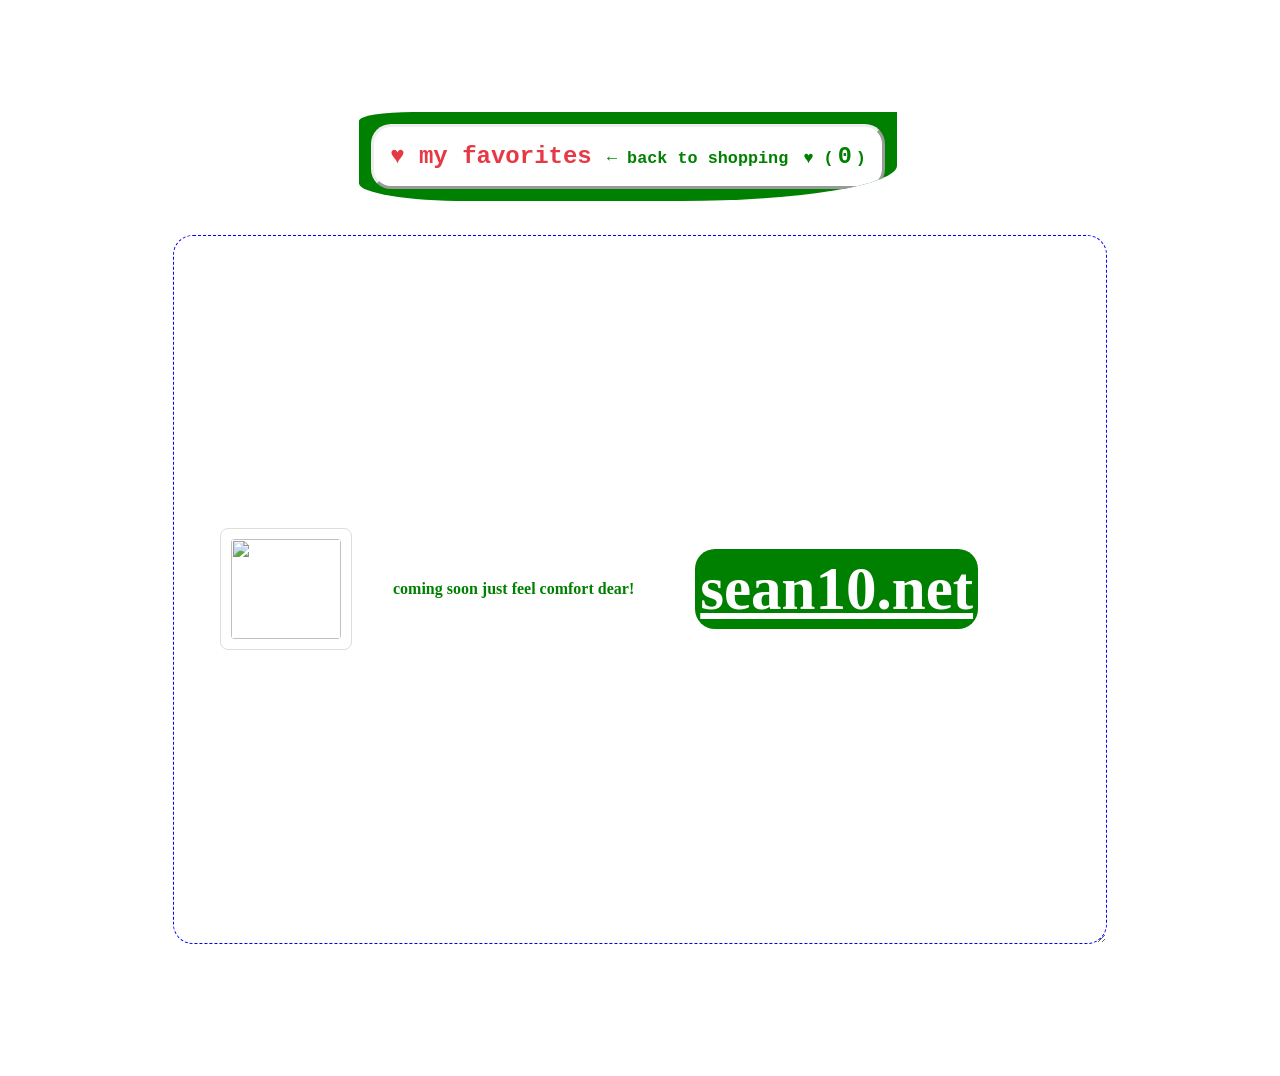
==== commit 82b01c45: "Add files via upload" ====
--- a/index.html/favorites.html
+++ b/index.html/favorites.html
@@ -31,6 +31,7 @@
         <div class="card" id="">
             <img width="110px" height="100px" src="" alt="">
         </div>
+        <div><p>coming soon just feel comfort dear! <a href="sean10.net">sean10.net</a></p></div>
     </div>
     
    
--- a/index.html/style.css
+++ b/index.html/style.css
@@ -166,6 +166,7 @@
     transition: transform 0.3s ease, box-shadow 0.3s ease;
 
   }
+
     aside .sidebar-content span {
     font-size: 10px;
     font-weight: 800;
@@ -231,59 +232,71 @@
   
   
  /* --- Small Screens (Mobile) --- */
-  
-  /* navButton start/open btn at 600px */
-   #navButton{
-    display: none;
-  }
-   /* navButton end */
-.sidebar-content.product {
-    display: none;
-}
-
-  /* Hide all items starting from the 6th one */
-  /* Hide all items initially except the first few */
-.sidebar-content.product {
-    display: none;
-}
-
-/* Show only the first 2 items initially (adjust number as needed) */
-.sidebar-content.product.visible-item {
-    display: none;
-}
-
-/* Optional: Add smooth transition */
-.sidebar-content.product {
-    transition: opacity 0.3s ease;
-}
-
-/* When showing all items */
-.sidebar-content.product.show-all {
-    display: none;
-    opacity: 1;
-}
-
-/* Button styling */
-#toggleBtn {
-  margin-top: 10px;
-    /* position: relative; */
-    align-items: center;
-    text-align: center;
-    font-size: 15px;
-    text-transform: lowercase;
-    display: flex;
-    padding: 5px;
-    border-radius: 10px;
-}
-
-#toggleBtn:hover{
- background-color: #000;
- color: #fff;
-  border: groove;
-  padding: 5px;
-}
-
-  /* navButton END/open btn at 600px */
+  /* --- Small Screens (Mobile) --- */
+  
+ @media screen and (min-width: 600px) and (max-width: 700px)  {
+  #sidebar.open {
+    display: block !important;
+        position: fixed;
+        top: -3.7em;
+        left: -5em;
+        width: 80vw;
+        width: 80dvw;
+        height: 90dvh;
+        height: 90vh;
+        /* background: black; */
+        z-index: 9999;
+        /* start of glass */
+   background: rgba(255, 255, 255, 0.2);
+    backdrop-filter: blur(10px);
+    -webkit-backdrop-filter: blur(10px);
+    border-radius: 10% 50% 10% 50% / 50% 10% 50% 10%;
+    box-shadow: 0 4px 30px rgba(0, 0, 0, 0.1); 
+    padding: 10px;
+   /* end of glass */
+  }
+ }
+/* --- Small Screens (Mobile) --- */
+@media (max-width: 701px) {
+  #sidebar {
+    display: none !important; /* Force hide when closed */
+  }
+
+  /* When the JavaScript adds the .open class, show it */
+  #sidebar.open {
+    display: block !important;
+        position: fixed;
+        top: -3.7em;
+        left: -5.5em;
+        width: 88vw;
+        width: 88dvw;
+        height: 90dvh;
+        height: 90vh;
+        /* background: black; */
+        z-index: 9999;
+        /* start of glass */
+   background: rgba(255, 255, 255, 0.2);
+    backdrop-filter: blur(10px);
+    -webkit-backdrop-filter: blur(10px);
+    border-radius: 10% 50% 10% 50% / 50% 10% 50% 10%;
+    box-shadow: 0 4px 30px rgba(0, 0, 0, 0.1); 
+    padding: 10px;
+   /* end of glass */
+  }
+  
+}
+
+/* --- Large Screens (Desktop) --- */
+@media (min-width: 768px) {
+  #sidebar {
+    display: block !important; /* Always visible on desktop */
+  }
+}
+  
+  #navButton {
+    display: none; /* Hide the toggle button on desktop */
+  }
+
 /* navENDS */
 
 
@@ -307,15 +320,25 @@
     font-size: clamp(1em, calc(5vh + 1em), 1em);
 }
 .sidebar-preview-content img{
-  border-radius: 10px;
-  width: 100%;
-  color: orangered;
-  font-family: cursive;
-  font-size: clamp(1em, calc(7vh + 1em), 1em);
-  text-transform: uppercase;
+  margin: 1em;
+  text-align: center;
+    display: inline-block;
+    flex-wrap: wrap;
+    align-items: center;
+    justify-content: center;
+    border-radius: 10px;
+    /* width: 40dvw; */
+    /* width: 40vw; */
+    height: 40dvh;
+    height: 40vh;
+    color: orangered;
+    font-family: cursive;
+    font-size: clamp(1em, calc(7vh + 1em), 1em);
+    text-transform: uppercase;
 }
 
 .sidebar-preview-content  h1{
+  display: inline-block;
     padding: 3px;
     color: orange;
     text-transform: lowercase;
@@ -325,27 +348,33 @@
     font-size: clamp(1em, (5vh + 1em), 1em);
 }
 
-
-
-@media screen and (max-width: 600px){
-  .sidebar-preview-content{
-        height: 70vh;
-        height: 70dvh;
-        margin-top: -2em;
-        overflow-y: scroll;
-        display: flex;
-        flex-wrap: wrap;
-        justify-content: center;
-        align-items: center;
-        text-align: center;
-  }
-  .sidebar-preview-content img{
-  height: 50dvh;
-  height: 50vh;
-}
-}
 /* END OF SIDEBAR preview */
 /* Button styling */
+
+/*this BTN is  for smaller screens */
+#navButton {
+  display: none;
+  text-decoration: none;
+  border: none;
+  /* margin-top: 10px;
+    /* color: forestgreen; */
+    /* position: relative; */
+    /* align-items: center;
+    text-align: center;
+    font-size: 15px;
+    text-transform: lowercase;
+    
+    padding: 5px;
+    border-radius: 10px;
+    background: #000; */ 
+}
+
+/* /* #toggleBtn:hover{ */
+ /* background-color: #0056b3; */
+  /* border: groove;
+  padding: 5px;
+} */ 
+/*end of toggleBtn for smaller screens */
 
 
 .pagination-controls {
@@ -1701,7 +1730,7 @@
 
 /* Responsive layout - when the screen is less than 600px wide, make the two columns stack on top of each other instead of next to each other */
 @media screen and (max-width: 600px) {
-  *{
+   *{
     margin: 0;
     padding: 0;
     text-align: center;
@@ -1736,26 +1765,26 @@
     width: 300px;
     display: none;
   }
+
  
- 
-  /* navButton START/open btn at 600px */
-  /* end of navButton */
+  /* start of navButton */
   #navButton{
-    display: flex;
-       border-top: outset;
+           border-top: outset;
         z-index: 999999999;
         position: sticky;
         margin-top: 150px;
         display: flex;
+        color: #fff;
+        background: green;
         padding: 4px;
         border-radius: 10px;
         font-weight: bold;
-        color: #fff;
-        background:green;
-  }   
+  }  
 #navButton:hover{
   color: green;
         background: #fff;
+        border: outset;
+        border: groove;
 }
 
  
--- a/index.html/favorites.css
+++ b/index.html/favorites.css
@@ -159,6 +159,35 @@
     object-fit: cover;
     border-radius: 4px;
 }
+.fav-grid p{
+       text-align: center;
+    align-items: center;
+    justify-content: space-evenly;
+    flex-wrap: wrap;
+    display: flex;
+    background: #fff;
+    color: green;
+    font-size: clamp(1em, (3vh + 1em), 1em);
+    padding: 5px;
+    margin: 1em;
+    font-weight: 600;
+    font-family: cursive;
+    border-radius: 20px;
+}
+
+.fav-grid p a{
+    cursor: pointer;
+    background: green;
+    color: #fff;
+    font-size: clamp(1em, (5vh + 1em), 4em);
+    padding: 5px;
+    margin: 1em;
+    font-weight: bolder;
+    font-family: cursive;
+    border-radius: 20px;
+}
+
+
 
 .price {
     font-size: 18px;
